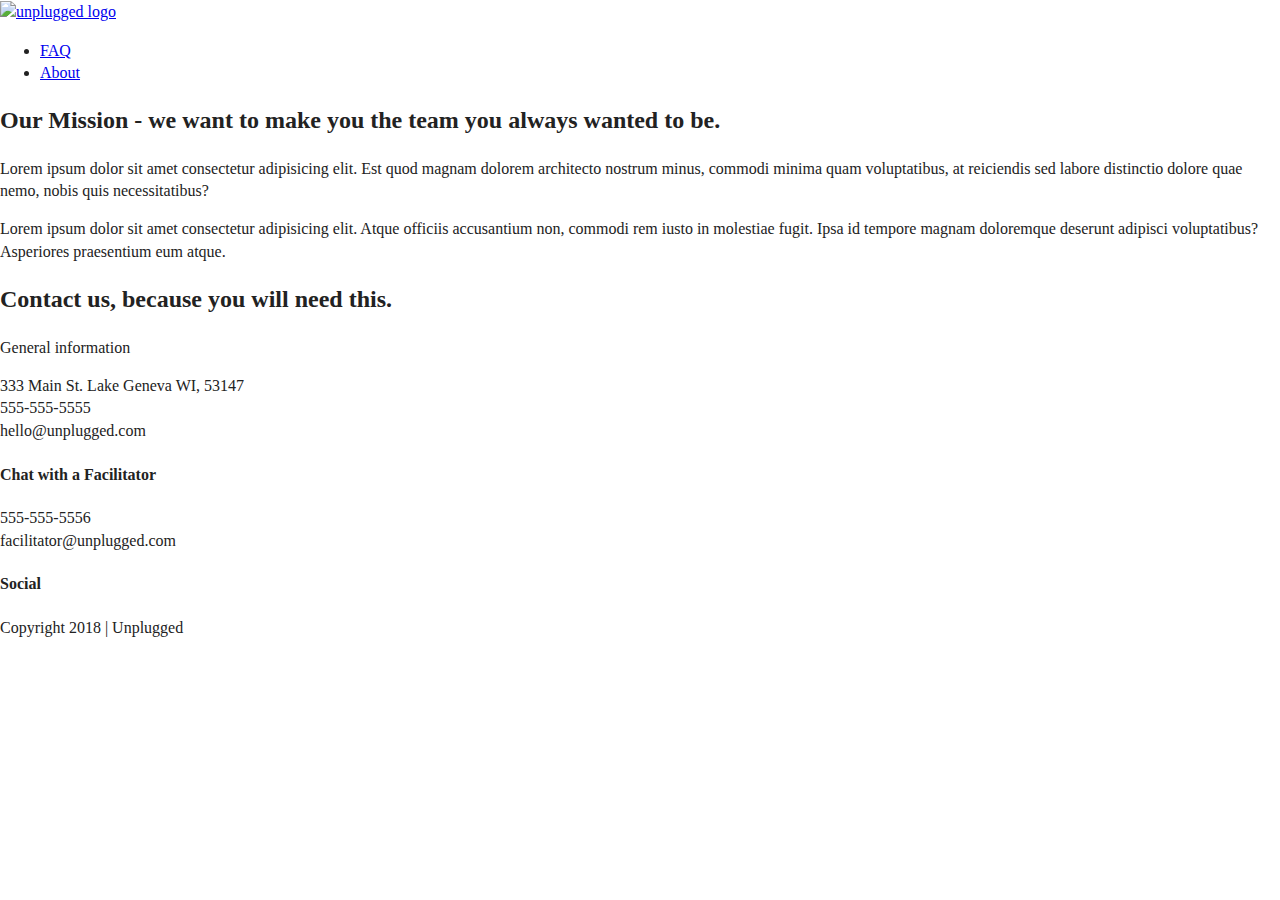
==== about/index.html @ 2ebeed1a "content" ====
<!doctype html>
<html class="no-js" lang="">

<head>
  <meta charset="utf-8">
  <title></title>
  <meta name="description" content="">
  <meta name="viewport" content="width=device-width, initial-scale=1">

  <meta property="og:title" content="">
  <meta property="og:type" content="">
  <meta property="og:url" content="">
  <meta property="og:image" content="">

  <link rel="manifest" href="../site.webmanifest">
  <link rel="apple-touch-icon" href="icon.png">
  <!-- Place favicon.ico in the root directory -->

  <link rel="stylesheet" href="../css/normalize.css">
  <link rel="stylesheet" href="../css/main.css">

  <meta name="theme-color" content="#fafafa">
</head>

<body>
  <script src="../js/vendor/modernizr-3.11.2.min.js"></script>
  <script src="../js/plugins.js"></script>
  <script src="../js/main.js"></script>

  <!-- Google Analytics: change UA-XXXXX-Y to be your site's ID. -->
  <script>
    window.ga = function () { ga.q.push(arguments) }; ga.q = []; ga.l = +new Date;
    ga('create', 'UA-XXXXX-Y', 'auto'); ga('set', 'anonymizeIp', true); ga('set', 'transport', 'beacon'); ga('send', 'pageview')
  </script>
  <script src="../https://www.google-analytics.com/analytics.js" async></script>
</body>

</html>
<!doctype html>
<html class="no-js" lang="">

<head>
  <meta charset="utf-8">
  <title></title>
  <meta name="description" content="">
  <meta name="viewport" content="width=device-width, initial-scale=1">

  <meta property="og:title" content="">
  <meta property="og:type" content="">
  <meta property="og:url" content="">
  <meta property="og:image" content="">

  <link rel="manifest" href="../site.webmanifest">
  <link rel="apple-touch-icon" href="icon.png">
  <!-- Place favicon.ico in the root directory -->

  <link rel="stylesheet" href="../css/normalize.css">
  <link rel="stylesheet" href="../css/main.css">

  <meta name="theme-color" content="#fafafa">
</head>

<body>

  <!-- Add your site or application content here -->
  <header> 
    <div class="content-wrapper">
      <a href="#"><img src="" alt="unplugged logo"></a>
      <div class="header-divider"></div>
      <nav>
           <ul>
               <li><a href="faq/index.html" target="_blank">FAQ</a></li>
               <li><a href="about/index.html" target="_blank">About</a></li>
           </ul>
      </nav>
  </div>
  <header/>
  <main>
    <section class="mission">
      <div class="content-wrapper">
      <h2>Our Mission - we want to make you the team you always wanted to be.</h2>
    
      <div class="mission-content">
      <p> Lorem ipsum dolor sit amet consectetur adipisicing elit. Est quod magnam dolorem architecto nostrum minus, commodi minima quam voluptatibus, at reiciendis sed labore distinctio dolore quae nemo, nobis quis necessitatibus?</p>
        <p>Lorem ipsum dolor sit amet consectetur adipisicing elit. Atque officiis accusantium non, commodi rem iusto in molestiae fugit. Ipsa id tempore magnam doloremque deserunt adipisci voluptatibus? Asperiores praesentium eum atque.</p>
      </p>
      </div>
  </div> <!-- mission content wrapper ends -->
      </section> <!-- contact-info -->
      <section class="map">
        <figure></figure></section>
        <section class= "contact-section">
      <div class="content-wrapper">
                <h2>Contact us, because you will need this. </h2>
                <p>General information</p>
                333 Main St. Lake Geneva WI, 53147<br>
                  555-555-5555<br>
                  hello@unplugged.com</p>
                 </div>
                 <div>
                  <h4>Chat with a Facilitator</h4>
                  <p>
                    555-555-5556<br>
                    facilitator@unplugged.com
                  </p>
                </div>
              </address> <!-- contact-content div ends -->
            </div> <!-- contact content wrapper ends -->
          </section>
        </main> <!-- main wrapper -->
      
                  <div class="social">
                  <h4>Social</h4>
                  <div class="social-icons">
                    <p>
                      <a href="https://www.facebook.com/Skillcrush/" target="_blank"></a>
                    </p>
                    <p>
                      <a href="https://twitter.com/Skillcrush" target="_blank"></a>
                    </p>
                    <p>
                      <a href="https://www.instagram.com/skillcrush/" target="_blank"></a>
                    </p>
                  </div>
                </div>
              </div> <!-- footer content ends -->
            </div>
            <!--footer content-wrapper ends-->
      <div class="copyright"> 
        <div class="copyright">
          <p>Copyright 2018 | Unplugged</p>
        </div>
      </footer>
    
    <script src="../js/vendor/modernizr-3.11.2.min.js"></script>
    <script src="../js/plugins.js"></script>
    <script src="../js/main.js"></script>
  
    <!-- Google Analytics: change UA-XXXXX-Y to be your site's ID. -->
    <script>
      window.ga = function () { ga.q.push(arguments) }; ga.q = []; ga.l = +new Date;
      ga('create', 'UA-XXXXX-Y', 'auto'); ga('set', 'anonymizeIp', true); ga('set', 'transport', 'beacon'); ga('send', 'pageview')
    </script>
    <script src="../https://www.google-analytics.com/analytics.js" async></script>
  </body>
  </html>
---- css/main.css ----
/*! HTML5 Boilerplate v8.0.0 | MIT License | https://html5boilerplate.com/ */

/* main.css 2.1.0 | MIT License | https://github.com/h5bp/main.css#readme */
/*
 * What follows is the result of much research on cross-browser styling.
 * Credit left inline and big thanks to Nicolas Gallagher, Jonathan Neal,
 * Kroc Camen, and the H5BP dev community and team.
 */

/* ==========================================================================
   Base styles: opinionated defaults
   ========================================================================== */

html {
  color: #222;
  font-size: 1em;
  line-height: 1.4;
}

/*
 * Remove text-shadow in selection highlight:
 * https://twitter.com/miketaylr/status/12228805301
 *
 * Vendor-prefixed and regular ::selection selectors cannot be combined:
 * https://stackoverflow.com/a/16982510/7133471
 *
 * Customize the background color to match your design.
 */

::-moz-selection {
  background: #b3d4fc;
  text-shadow: none;
}

::selection {
  background: #b3d4fc;
  text-shadow: none;
}

/*
 * A better looking default horizontal rule
 */

hr {
  display: block;
  height: 1px;
  border: 0;
  border-top: 1px solid #ccc;
  margin: 1em 0;
  padding: 0;
}

/*
 * Remove the gap between audio, canvas, iframes,
 * images, videos and the bottom of their containers:
 * https://github.com/h5bp/html5-boilerplate/issues/440
 */

audio,
canvas,
iframe,
img,
svg,
video {
  vertical-align: middle;
}

/*
 * Remove default fieldset styles.
 */

fieldset {
  border: 0;
  margin: 0;
  padding: 0;
}

/*
 * Allow only vertical resizing of textareas.
 */

textarea {
  resize: vertical;
}

/* ==========================================================================
   Author's custom styles
   ========================================================================== */

/* ==========================================================================
   Helper classes
   ========================================================================== */

/*
 * Hide visually and from screen readers
 */

.hidden,
[hidden] {
  display: none !important;
}

/*
 * Hide only visually, but have it available for screen readers:
 * https://snook.ca/archives/html_and_css/hiding-content-for-accessibility
 *
 * 1. For long content, line feeds are not interpreted as spaces and small width
 *    causes content to wrap 1 word per line:
 *    https://medium.com/@jessebeach/beware-smushed-off-screen-accessible-text-5952a4c2cbfe
 */

.sr-only {
  border: 0;
  clip: rect(0, 0, 0, 0);
  height: 1px;
  margin: -1px;
  overflow: hidden;
  padding: 0;
  position: absolute;
  white-space: nowrap;
  width: 1px;
  /* 1 */
}

/*
 * Extends the .sr-only class to allow the element
 * to be focusable when navigated to via the keyboard:
 * https://www.drupal.org/node/897638
 */

.sr-only.focusable:active,
.sr-only.focusable:focus {
  clip: auto;
  height: auto;
  margin: 0;
  overflow: visible;
  position: static;
  white-space: inherit;
  width: auto;
}

/*
 * Hide visually and from screen readers, but maintain layout
 */

.invisible {
  visibility: hidden;
}

/*
 * Clearfix: contain floats
 *
 * For modern browsers
 * 1. The space content is one way to avoid an Opera bug when the
 *    `contenteditable` attribute is included anywhere else in the document.
 *    Otherwise it causes space to appear at the top and bottom of elements
 *    that receive the `clearfix` class.
 * 2. The use of `table` rather than `block` is only necessary if using
 *    `:before` to contain the top-margins of child elements.
 */

.clearfix::before,
.clearfix::after {
  content: " ";
  display: table;
}

.clearfix::after {
  clear: both;
}

/* ==========================================================================
   EXAMPLE Media Queries for Responsive Design.
   These examples override the primary ('mobile first') styles.
   Modify as content requires.
   ========================================================================== */

@media only screen and (min-width: 35em) {
  /* Style adjustments for viewports that meet the condition */
}

@media print,
  (-webkit-min-device-pixel-ratio: 1.25),
  (min-resolution: 1.25dppx),
  (min-resolution: 120dpi) {
  /* Style adjustments for high resolution devices */
}

/* ==========================================================================
   Print styles.
   Inlined to avoid the additional HTTP request:
   https://www.phpied.com/delay-loading-your-print-css/
   ========================================================================== */

@media print {
  *,
  *::before,
  *::after {
    background: #fff !important;
    color: #000 !important;
    /* Black prints faster */
    box-shadow: none !important;
    text-shadow: none !important;
  }

  a,
  a:visited {
    text-decoration: underline;
  }

  a[href]::after {
    content: " (" attr(href) ")";
  }

  abbr[title]::after {
    content: " (" attr(title) ")";
  }

  /*
   * Don't show links that are fragment identifiers,
   * or use the `javascript:` pseudo protocol
   */
  a[href^="#"]::after,
  a[href^="javascript:"]::after {
    content: "";
  }

  pre {
    white-space: pre-wrap !important;
  }

  pre,
  blockquote {
    border: 1px solid #999;
    page-break-inside: avoid;
  }

  /*
   * Printing Tables:
   * https://web.archive.org/web/20180815150934/http://css-discuss.incutio.com/wiki/Printing_Tables
   */
  thead {
    display: table-header-group;
  }

  tr,
  img {
    page-break-inside: avoid;
  }

  p,
  h2,
  h3 {
    orphans: 3;
    widows: 3;
  }

  h2,
  h3 {
    page-break-after: avoid;
  }
}
---- css/main.css ----
/*! HTML5 Boilerplate v8.0.0 | MIT License | https://html5boilerplate.com/ */

/* main.css 2.1.0 | MIT License | https://github.com/h5bp/main.css#readme */
/*
 * What follows is the result of much research on cross-browser styling.
 * Credit left inline and big thanks to Nicolas Gallagher, Jonathan Neal,
 * Kroc Camen, and the H5BP dev community and team.
 */

/* ==========================================================================
   Base styles: opinionated defaults
   ========================================================================== */

html {
  color: #222;
  font-size: 1em;
  line-height: 1.4;
}

/*
 * Remove text-shadow in selection highlight:
 * https://twitter.com/miketaylr/status/12228805301
 *
 * Vendor-prefixed and regular ::selection selectors cannot be combined:
 * https://stackoverflow.com/a/16982510/7133471
 *
 * Customize the background color to match your design.
 */

::-moz-selection {
  background: #b3d4fc;
  text-shadow: none;
}

::selection {
  background: #b3d4fc;
  text-shadow: none;
}

/*
 * A better looking default horizontal rule
 */

hr {
  display: block;
  height: 1px;
  border: 0;
  border-top: 1px solid #ccc;
  margin: 1em 0;
  padding: 0;
}

/*
 * Remove the gap between audio, canvas, iframes,
 * images, videos and the bottom of their containers:
 * https://github.com/h5bp/html5-boilerplate/issues/440
 */

audio,
canvas,
iframe,
img,
svg,
video {
  vertical-align: middle;
}

/*
 * Remove default fieldset styles.
 */

fieldset {
  border: 0;
  margin: 0;
  padding: 0;
}

/*
 * Allow only vertical resizing of textareas.
 */

textarea {
  resize: vertical;
}

/* ==========================================================================
   Author's custom styles
   ========================================================================== */

/* ==========================================================================
   Helper classes
   ========================================================================== */

/*
 * Hide visually and from screen readers
 */

.hidden,
[hidden] {
  display: none !important;
}

/*
 * Hide only visually, but have it available for screen readers:
 * https://snook.ca/archives/html_and_css/hiding-content-for-accessibility
 *
 * 1. For long content, line feeds are not interpreted as spaces and small width
 *    causes content to wrap 1 word per line:
 *    https://medium.com/@jessebeach/beware-smushed-off-screen-accessible-text-5952a4c2cbfe
 */

.sr-only {
  border: 0;
  clip: rect(0, 0, 0, 0);
  height: 1px;
  margin: -1px;
  overflow: hidden;
  padding: 0;
  position: absolute;
  white-space: nowrap;
  width: 1px;
  /* 1 */
}

/*
 * Extends the .sr-only class to allow the element
 * to be focusable when navigated to via the keyboard:
 * https://www.drupal.org/node/897638
 */

.sr-only.focusable:active,
.sr-only.focusable:focus {
  clip: auto;
  height: auto;
  margin: 0;
  overflow: visible;
  position: static;
  white-space: inherit;
  width: auto;
}

/*
 * Hide visually and from screen readers, but maintain layout
 */

.invisible {
  visibility: hidden;
}

/*
 * Clearfix: contain floats
 *
 * For modern browsers
 * 1. The space content is one way to avoid an Opera bug when the
 *    `contenteditable` attribute is included anywhere else in the document.
 *    Otherwise it causes space to appear at the top and bottom of elements
 *    that receive the `clearfix` class.
 * 2. The use of `table` rather than `block` is only necessary if using
 *    `:before` to contain the top-margins of child elements.
 */

.clearfix::before,
.clearfix::after {
  content: " ";
  display: table;
}

.clearfix::after {
  clear: both;
}

/* ==========================================================================
   EXAMPLE Media Queries for Responsive Design.
   These examples override the primary ('mobile first') styles.
   Modify as content requires.
   ========================================================================== */

@media only screen and (min-width: 35em) {
  /* Style adjustments for viewports that meet the condition */
}

@media print,
  (-webkit-min-device-pixel-ratio: 1.25),
  (min-resolution: 1.25dppx),
  (min-resolution: 120dpi) {
  /* Style adjustments for high resolution devices */
}

/* ==========================================================================
   Print styles.
   Inlined to avoid the additional HTTP request:
   https://www.phpied.com/delay-loading-your-print-css/
   ========================================================================== */

@media print {
  *,
  *::before,
  *::after {
    background: #fff !important;
    color: #000 !important;
    /* Black prints faster */
    box-shadow: none !important;
    text-shadow: none !important;
  }

  a,
  a:visited {
    text-decoration: underline;
  }

  a[href]::after {
    content: " (" attr(href) ")";
  }

  abbr[title]::after {
    content: " (" attr(title) ")";
  }

  /*
   * Don't show links that are fragment identifiers,
   * or use the `javascript:` pseudo protocol
   */
  a[href^="#"]::after,
  a[href^="javascript:"]::after {
    content: "";
  }

  pre {
    white-space: pre-wrap !important;
  }

  pre,
  blockquote {
    border: 1px solid #999;
    page-break-inside: avoid;
  }

  /*
   * Printing Tables:
   * https://web.archive.org/web/20180815150934/http://css-discuss.incutio.com/wiki/Printing_Tables
   */
  thead {
    display: table-header-group;
  }

  tr,
  img {
    page-break-inside: avoid;
  }

  p,
  h2,
  h3 {
    orphans: 3;
    widows: 3;
  }

  h2,
  h3 {
    page-break-after: avoid;
  }
}
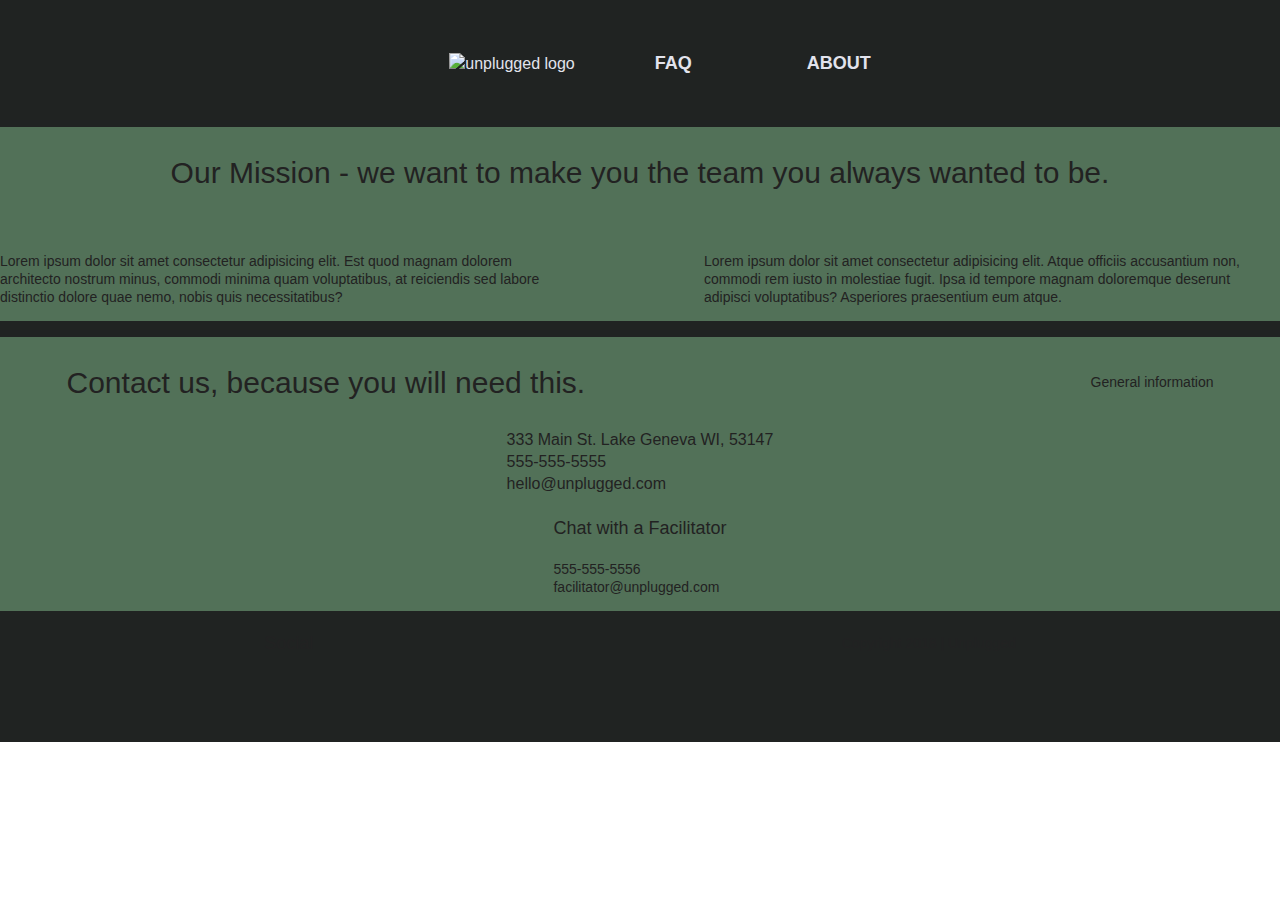
==== commit 3e6c728d: "Photoshop Img" ====
--- a/about/index.html
+++ b/about/index.html
@@ -3,7 +3,7 @@
 
 <head>
   <meta charset="utf-8">
-  <title></title>
+  <title>Unplugged Retreat</title>
   <meta name="description" content="">
   <meta name="viewport" content="width=device-width, initial-scale=1">
 
@@ -65,15 +65,19 @@
   <!-- Add your site or application content here -->
   <header> 
     <div class="content-wrapper">
-      <a href="#"><img src="" alt="unplugged logo"></a>
+     <figure>
+        <a href="../index.html">
+          <img src="../img/unpluggedlogo.png" alt="unplugged logo">
+        </a>
+      </figure>
       <div class="header-divider"></div>
       <nav>
-           <ul>
-               <li><a href="faq/index.html" target="_blank">FAQ</a></li>
-               <li><a href="about/index.html" target="_blank">About</a></li>
-           </ul>
+        <ul>
+          <li><a href="../faq/index.html" target="_blank">FAQ</a></li>
+          <li><a href="..index.html ">About</a></li>
+        </ul>
       </nav>
-  </div>
+    </div>
   <header/>
   <main>
     <section class="mission">
@@ -81,12 +85,13 @@
       <h2>Our Mission - we want to make you the team you always wanted to be.</h2>
     
       <div class="mission-content">
-      <p> Lorem ipsum dolor sit amet consectetur adipisicing elit. Est quod magnam dolorem architecto nostrum minus, commodi minima quam voluptatibus, at reiciendis sed labore distinctio dolore quae nemo, nobis quis necessitatibus?</p>
-        <p>Lorem ipsum dolor sit amet consectetur adipisicing elit. Atque officiis accusantium non, commodi rem iusto in molestiae fugit. Ipsa id tempore magnam doloremque deserunt adipisci voluptatibus? Asperiores praesentium eum atque.</p>
-      </p>
-      </div>
+         <p> Lorem ipsum dolor sit amet consectetur adipisicing elit. Est quod magnam dolorem architecto nostrum minus, commodi minima quam voluptatibus, at reiciendis sed labore distinctio dolore quae nemo, nobis quis necessitatibus?</p>
+         <p>Lorem ipsum dolor sit amet consectetur adipisicing elit. Atque officiis accusantium non, commodi rem iusto in molestiae fugit. Ipsa id tempore magnam doloremque deserunt adipisci voluptatibus? Asperiores praesentium eum atque.</p>
+      
+        </div>
   </div> <!-- mission content wrapper ends -->
-      </section> <!-- contact-info -->
+  </section> <!-- contact-info -->
+
       <section class="map">
         <figure></figure></section>
         <section class= "contact-section">
--- a/css/main.css
+++ b/css/main.css
@@ -86,6 +86,277 @@
 /* ==========================================================================
    Author's custom styles
    ========================================================================== */
+
+   /* General Styles */
+    
+   html {
+     font-size: 16px;
+   }
+    
+   body {
+
+    font-family: 'Open Sans', sans-serif;
+    font-size: 1em;
+   }
+    
+   ul, 
+   ol {
+     list-style-type:none;
+    
+   }
+    
+   a {
+
+    color: #e2e3ed;
+    text-decoration: none;
+    
+   }
+    
+   h2 {
+
+     font-family: 'Poppins' , sans-serif;
+     font-weight: 500;
+     font-size: 1.875em;
+   }
+    
+   h3, 
+   h4 {
+    font-weight: 500;
+    font-family: 'Poppins' , sans-serif;
+    font-size: 1.125em;
+    margin: 20px 0;
+
+   }
+    
+   p {
+    font-size: 0.875em;
+    line-height: 1.285;
+  }
+    
+  address {
+   font-style: normal;
+  }
+   
+  .content-wrapper {
+    width: 90%;
+    margin: 50px 0;
+  }
+  
+   /*------------------Base Header -Footer Styles------------------*/
+header,
+footer {
+  display: flex;
+  justify-content: center;
+  align-items: center;
+  flex-flow: row wrap;
+  background-color: #202322;
+}
+header{
+  padding: 15px 0;
+}
+
+header .content-wrapper {
+  display: flex;
+  justify-content: center;
+  align-items: center;
+  flex-flow: row wrap;
+  margin: 0;
+}
+
+ .header-divider {
+   background: #3a3a3a;
+   width:100%;
+   height:1px ;
+   margin: 10px 0 20px 0;
+
+}
+header nav {
+  display: flex;
+  justify-content: space-around;
+  align-items: center;
+  flex-flow: row wrap;
+  width:60%;
+  font-size: 1.125em;
+  font-weight: 700;
+  text-transform: uppercase;
+}
+
+header nav ul {
+  display: flex;
+  justify-content: space-around;
+  width: 100%;
+}
+
+footer {
+  flex-direction: column;
+}
+
+footer p {
+  margin: 0;
+}
+
+footer .content-wrapper {
+  width: 55%;
+  margin: 50px 0;
+}
+
+footer .contact {
+  margin-bottom: 50px;
+}
+
+footer .social-icons {
+  display: flex;
+  justify-content: space-around;
+  align-items: center;
+}
+
+footer .social-icons p {
+  display: flex;
+  justify-content: center;
+  align-items: center;
+}
+* -------------------- Mobile Styles Homepage -------------------- */
+
+/* Hero Area */
+
+.hero-area {
+  display: flex;
+  justify-content:center;
+  flex-flow:row wrap;
+}
+
+/* Aside */
+
+aside {
+  display: flex;
+  justify-content: center;
+  align-items: center;
+  flex-flow: row wrap;
+  background-color:#527158; 
+}
+aside .form {
+  margin-top: 30px;
+}
+ 
+input[type=text] {
+  box-sizing: border-box;
+  width: 100%;
+  color: #2a423a;
+  font-style: italic;
+  padding: 1em;
+}
+ 
+input[type=button] {
+  width: 100%;
+  padding: 20px 0;
+  margin-top: 20px;
+  background-color: #2a423a;
+  font-family: 'Poppins', Helvetica, Arial, sans-serif;
+  font-weight: 500;
+  font-size: 1.125em;
+  color: #e2e3ed;
+  border: none;
+  text-align: center;
+  text-transform: uppercase;
+}
+/* Features */
+
+.features {
+  display: flex;
+  justify-content: center;
+  flex-flow: row wrap;
+}
+
+.features h2 {
+  margin-bottom: 60px;
+}
+
+.features article {
+  width: 63%;
+  margin: 30px 0;
+}
+.features .features-items {
+  display: flex;
+  justify-content: center;
+  align-items: center;
+  flex-flow: row wrap;
+}
+.features p {
+  margin: 0;
+  text-align: center;
+}
+/* Reviews */
+
+.reviews {
+  display: flex;
+  justify-content: center;
+  flex-flow: row wrap;
+  background-color: #2a423a;
+}
+.reviews h2 {
+  margin-bottom: 40px;
+  line-height: 1;
+}
+
+.reviews h3 {
+  width: 55%;
+  margin: 20px 0;
+}
+
+/* ==========================================================================
+   About Page
+   ========================================================================== */
+
+.mission {
+  display: flex;
+  justify-content: center;
+  align-items: center;
+  flex-flow: row wrap;
+  background-color: #527158;
+}
+
+.contact-section {
+  display: flex;
+  justify-content: center;
+  align-items: center;
+  flex-flow: row wrap;
+  background-color: #527158;
+}
+contact-content p {
+  margin: 0;
+}
+
+/* ==========================================================================
+   FAQ Page
+   ========================================================================== */
+
+.faq {
+  display: flex;
+  justify-content: center;
+  align-items: center;
+  flex-flow: row wrap;
+  background-color: #527158;
+}
+
+.faq .content-wrapper {
+  margin: 50px 0 0 0;
+  display: flex;
+  justify-content: center;
+  align-items: center;
+  flex-flow: row wrap;
+}
+
+.faq h2 {
+  margin-bottom: 40px;
+  line-height: 1;
+}
+
+.faq-content {
+  margin-bottom: 50px;
+}
+.faq-content h4{
+  line-height: 1.333;
+}
 
 /* ==========================================================================
    Helper classes
@@ -169,21 +440,162 @@
   clear: both;
 }
 
+
 /* ==========================================================================
    EXAMPLE Media Queries for Responsive Design.
    These examples override the primary ('mobile first') styles.
    Modify as content requires.
    ========================================================================== */
 
-@media only screen and (min-width: 35em) {
-  /* Style adjustments for viewports that meet the condition */
-}
+@media only screen and (min-width: 768px ){
+  /* Tablet styles here */
+  .content-wrapper {
+    max-width: 640 px;
+    margin:100px 0;
+  }
+  /* Header */
+   
+    /* Header */
+ 
+    header {
+      justify-content: space-around;
+      padding: 33px 0;
+ 
+    }
+ 
+    header .content-wrapper {
+        width:100%;
+    }
+ 
+    header nav {
+        width: 20%;
+    }
+ 
+    header nav ul {
+      justify-content: space-between;
+ 
+    }
+ 
+    .header-divider {
+        display: none;
+    }
+ 
+    /* Hero Area */
+ 
+     /* Aside */
+     aside .content-wrapper {
+      margin: 50px 0;
+      display: flex;
+      justify-content: space-between;
+      flex-flow: row wrap;
+    }
+  
+    aside .content-wrapper .form-description,
+    aside .content-wrapper .form {
+      width: 40%;
+      margin: 0;
+    }
+  
+    /* Features */
+    .features article {
+      display: flex;
+      justify-content: center;
+      align-items: center;
+      flex-flow: column wrap;
+      flex-basis: 50%;
+    }
+    
+    .features .features-item-description {
+      width: 50%;
+    }
+  
+    /* Reviews */
+    .reviews article {
+      display: flex;
+      justify-content: space-between;
+    }
+  
+    .reviews article div {
+      width: 49%;
+    }
+  
+    /* Footer */
+    footer .content-wrapper {
+      width: 65%;
+      margin: 100px 0;
+    }
+  
+    .footer-content {
+      display: flex;
+      justify-content: space-between;
+      align-items: center;
+    }
+  
+    footer .contact {
+      margin-bottom: 0;
+    }
+
+    footer .copyright {
+      width: 100%;
+    }
+
+    /* =====================================================================
+     About Page
+     =======================================================================*/
+  
+    .mission-content {
+      display: flex;
+      justify-content: space-between;
+      align-items: center;
+      padding-top: 20px;
+    }
+
+    .mission-content p {
+      width: 45% ;
+    }
+  
+    .contact-section .content-wrapper h2 {
+      width: 80%;
+    }
+  
+    .contact-content {
+      display: flex;
+      justify-content: space-between;
+      align-items: flex-start;
+    }
+  
+    /* ==========================================================================
+     FAQ Page
+     ========================================================================== */
+  
+    .faq .content-wrapper {
+      justify-content: space-between;
+    }
+  
+    .faq-content {
+      flex-basis: 45%;
+    }
+  
+    .faq h2 {
+      width: 100%;
+    }
+
+  .faq h4,
+  .faq p {
+      font-size: .875em;
+      line-height: 1.125;
+  }
+}
+  
 
 @media print,
-  (-webkit-min-device-pixel-ratio: 1.25),
-  (min-resolution: 1.25dppx),
-  (min-resolution: 120dpi) {
+(-webkit-min-device-pixel-ratio: 1.25),
+(min-resolution: 1.25dppx),
+(min-resolution: 120dpi) {
   /* Style adjustments for high resolution devices */
+}
+
+/* 
 }
 
 /* ==========================================================================
@@ -259,5 +671,4 @@
   h3 {
     page-break-after: avoid;
   }
-}
-
+
--- a/css/main.css
+++ b/css/main.css
@@ -86,6 +86,277 @@
 /* ==========================================================================
    Author's custom styles
    ========================================================================== */
+
+   /* General Styles */
+    
+   html {
+     font-size: 16px;
+   }
+    
+   body {
+
+    font-family: 'Open Sans', sans-serif;
+    font-size: 1em;
+   }
+    
+   ul, 
+   ol {
+     list-style-type:none;
+    
+   }
+    
+   a {
+
+    color: #e2e3ed;
+    text-decoration: none;
+    
+   }
+    
+   h2 {
+
+     font-family: 'Poppins' , sans-serif;
+     font-weight: 500;
+     font-size: 1.875em;
+   }
+    
+   h3, 
+   h4 {
+    font-weight: 500;
+    font-family: 'Poppins' , sans-serif;
+    font-size: 1.125em;
+    margin: 20px 0;
+
+   }
+    
+   p {
+    font-size: 0.875em;
+    line-height: 1.285;
+  }
+    
+  address {
+   font-style: normal;
+  }
+   
+  .content-wrapper {
+    width: 90%;
+    margin: 50px 0;
+  }
+  
+   /*------------------Base Header -Footer Styles------------------*/
+header,
+footer {
+  display: flex;
+  justify-content: center;
+  align-items: center;
+  flex-flow: row wrap;
+  background-color: #202322;
+}
+header{
+  padding: 15px 0;
+}
+
+header .content-wrapper {
+  display: flex;
+  justify-content: center;
+  align-items: center;
+  flex-flow: row wrap;
+  margin: 0;
+}
+
+ .header-divider {
+   background: #3a3a3a;
+   width:100%;
+   height:1px ;
+   margin: 10px 0 20px 0;
+
+}
+header nav {
+  display: flex;
+  justify-content: space-around;
+  align-items: center;
+  flex-flow: row wrap;
+  width:60%;
+  font-size: 1.125em;
+  font-weight: 700;
+  text-transform: uppercase;
+}
+
+header nav ul {
+  display: flex;
+  justify-content: space-around;
+  width: 100%;
+}
+
+footer {
+  flex-direction: column;
+}
+
+footer p {
+  margin: 0;
+}
+
+footer .content-wrapper {
+  width: 55%;
+  margin: 50px 0;
+}
+
+footer .contact {
+  margin-bottom: 50px;
+}
+
+footer .social-icons {
+  display: flex;
+  justify-content: space-around;
+  align-items: center;
+}
+
+footer .social-icons p {
+  display: flex;
+  justify-content: center;
+  align-items: center;
+}
+* -------------------- Mobile Styles Homepage -------------------- */
+
+/* Hero Area */
+
+.hero-area {
+  display: flex;
+  justify-content:center;
+  flex-flow:row wrap;
+}
+
+/* Aside */
+
+aside {
+  display: flex;
+  justify-content: center;
+  align-items: center;
+  flex-flow: row wrap;
+  background-color:#527158; 
+}
+aside .form {
+  margin-top: 30px;
+}
+ 
+input[type=text] {
+  box-sizing: border-box;
+  width: 100%;
+  color: #2a423a;
+  font-style: italic;
+  padding: 1em;
+}
+ 
+input[type=button] {
+  width: 100%;
+  padding: 20px 0;
+  margin-top: 20px;
+  background-color: #2a423a;
+  font-family: 'Poppins', Helvetica, Arial, sans-serif;
+  font-weight: 500;
+  font-size: 1.125em;
+  color: #e2e3ed;
+  border: none;
+  text-align: center;
+  text-transform: uppercase;
+}
+/* Features */
+
+.features {
+  display: flex;
+  justify-content: center;
+  flex-flow: row wrap;
+}
+
+.features h2 {
+  margin-bottom: 60px;
+}
+
+.features article {
+  width: 63%;
+  margin: 30px 0;
+}
+.features .features-items {
+  display: flex;
+  justify-content: center;
+  align-items: center;
+  flex-flow: row wrap;
+}
+.features p {
+  margin: 0;
+  text-align: center;
+}
+/* Reviews */
+
+.reviews {
+  display: flex;
+  justify-content: center;
+  flex-flow: row wrap;
+  background-color: #2a423a;
+}
+.reviews h2 {
+  margin-bottom: 40px;
+  line-height: 1;
+}
+
+.reviews h3 {
+  width: 55%;
+  margin: 20px 0;
+}
+
+/* ==========================================================================
+   About Page
+   ========================================================================== */
+
+.mission {
+  display: flex;
+  justify-content: center;
+  align-items: center;
+  flex-flow: row wrap;
+  background-color: #527158;
+}
+
+.contact-section {
+  display: flex;
+  justify-content: center;
+  align-items: center;
+  flex-flow: row wrap;
+  background-color: #527158;
+}
+contact-content p {
+  margin: 0;
+}
+
+/* ==========================================================================
+   FAQ Page
+   ========================================================================== */
+
+.faq {
+  display: flex;
+  justify-content: center;
+  align-items: center;
+  flex-flow: row wrap;
+  background-color: #527158;
+}
+
+.faq .content-wrapper {
+  margin: 50px 0 0 0;
+  display: flex;
+  justify-content: center;
+  align-items: center;
+  flex-flow: row wrap;
+}
+
+.faq h2 {
+  margin-bottom: 40px;
+  line-height: 1;
+}
+
+.faq-content {
+  margin-bottom: 50px;
+}
+.faq-content h4{
+  line-height: 1.333;
+}
 
 /* ==========================================================================
    Helper classes
@@ -169,21 +440,162 @@
   clear: both;
 }
 
+
 /* ==========================================================================
    EXAMPLE Media Queries for Responsive Design.
    These examples override the primary ('mobile first') styles.
    Modify as content requires.
    ========================================================================== */
 
-@media only screen and (min-width: 35em) {
-  /* Style adjustments for viewports that meet the condition */
-}
+@media only screen and (min-width: 768px ){
+  /* Tablet styles here */
+  .content-wrapper {
+    max-width: 640 px;
+    margin:100px 0;
+  }
+  /* Header */
+   
+    /* Header */
+ 
+    header {
+      justify-content: space-around;
+      padding: 33px 0;
+ 
+    }
+ 
+    header .content-wrapper {
+        width:100%;
+    }
+ 
+    header nav {
+        width: 20%;
+    }
+ 
+    header nav ul {
+      justify-content: space-between;
+ 
+    }
+ 
+    .header-divider {
+        display: none;
+    }
+ 
+    /* Hero Area */
+ 
+     /* Aside */
+     aside .content-wrapper {
+      margin: 50px 0;
+      display: flex;
+      justify-content: space-between;
+      flex-flow: row wrap;
+    }
+  
+    aside .content-wrapper .form-description,
+    aside .content-wrapper .form {
+      width: 40%;
+      margin: 0;
+    }
+  
+    /* Features */
+    .features article {
+      display: flex;
+      justify-content: center;
+      align-items: center;
+      flex-flow: column wrap;
+      flex-basis: 50%;
+    }
+    
+    .features .features-item-description {
+      width: 50%;
+    }
+  
+    /* Reviews */
+    .reviews article {
+      display: flex;
+      justify-content: space-between;
+    }
+  
+    .reviews article div {
+      width: 49%;
+    }
+  
+    /* Footer */
+    footer .content-wrapper {
+      width: 65%;
+      margin: 100px 0;
+    }
+  
+    .footer-content {
+      display: flex;
+      justify-content: space-between;
+      align-items: center;
+    }
+  
+    footer .contact {
+      margin-bottom: 0;
+    }
+
+    footer .copyright {
+      width: 100%;
+    }
+
+    /* =====================================================================
+     About Page
+     =======================================================================*/
+  
+    .mission-content {
+      display: flex;
+      justify-content: space-between;
+      align-items: center;
+      padding-top: 20px;
+    }
+
+    .mission-content p {
+      width: 45% ;
+    }
+  
+    .contact-section .content-wrapper h2 {
+      width: 80%;
+    }
+  
+    .contact-content {
+      display: flex;
+      justify-content: space-between;
+      align-items: flex-start;
+    }
+  
+    /* ==========================================================================
+     FAQ Page
+     ========================================================================== */
+  
+    .faq .content-wrapper {
+      justify-content: space-between;
+    }
+  
+    .faq-content {
+      flex-basis: 45%;
+    }
+  
+    .faq h2 {
+      width: 100%;
+    }
+
+  .faq h4,
+  .faq p {
+      font-size: .875em;
+      line-height: 1.125;
+  }
+}
+  
 
 @media print,
-  (-webkit-min-device-pixel-ratio: 1.25),
-  (min-resolution: 1.25dppx),
-  (min-resolution: 120dpi) {
+(-webkit-min-device-pixel-ratio: 1.25),
+(min-resolution: 1.25dppx),
+(min-resolution: 120dpi) {
   /* Style adjustments for high resolution devices */
+}
+
+/* 
 }
 
 /* ==========================================================================
@@ -259,5 +671,4 @@
   h3 {
     page-break-after: avoid;
   }
-}
-
+
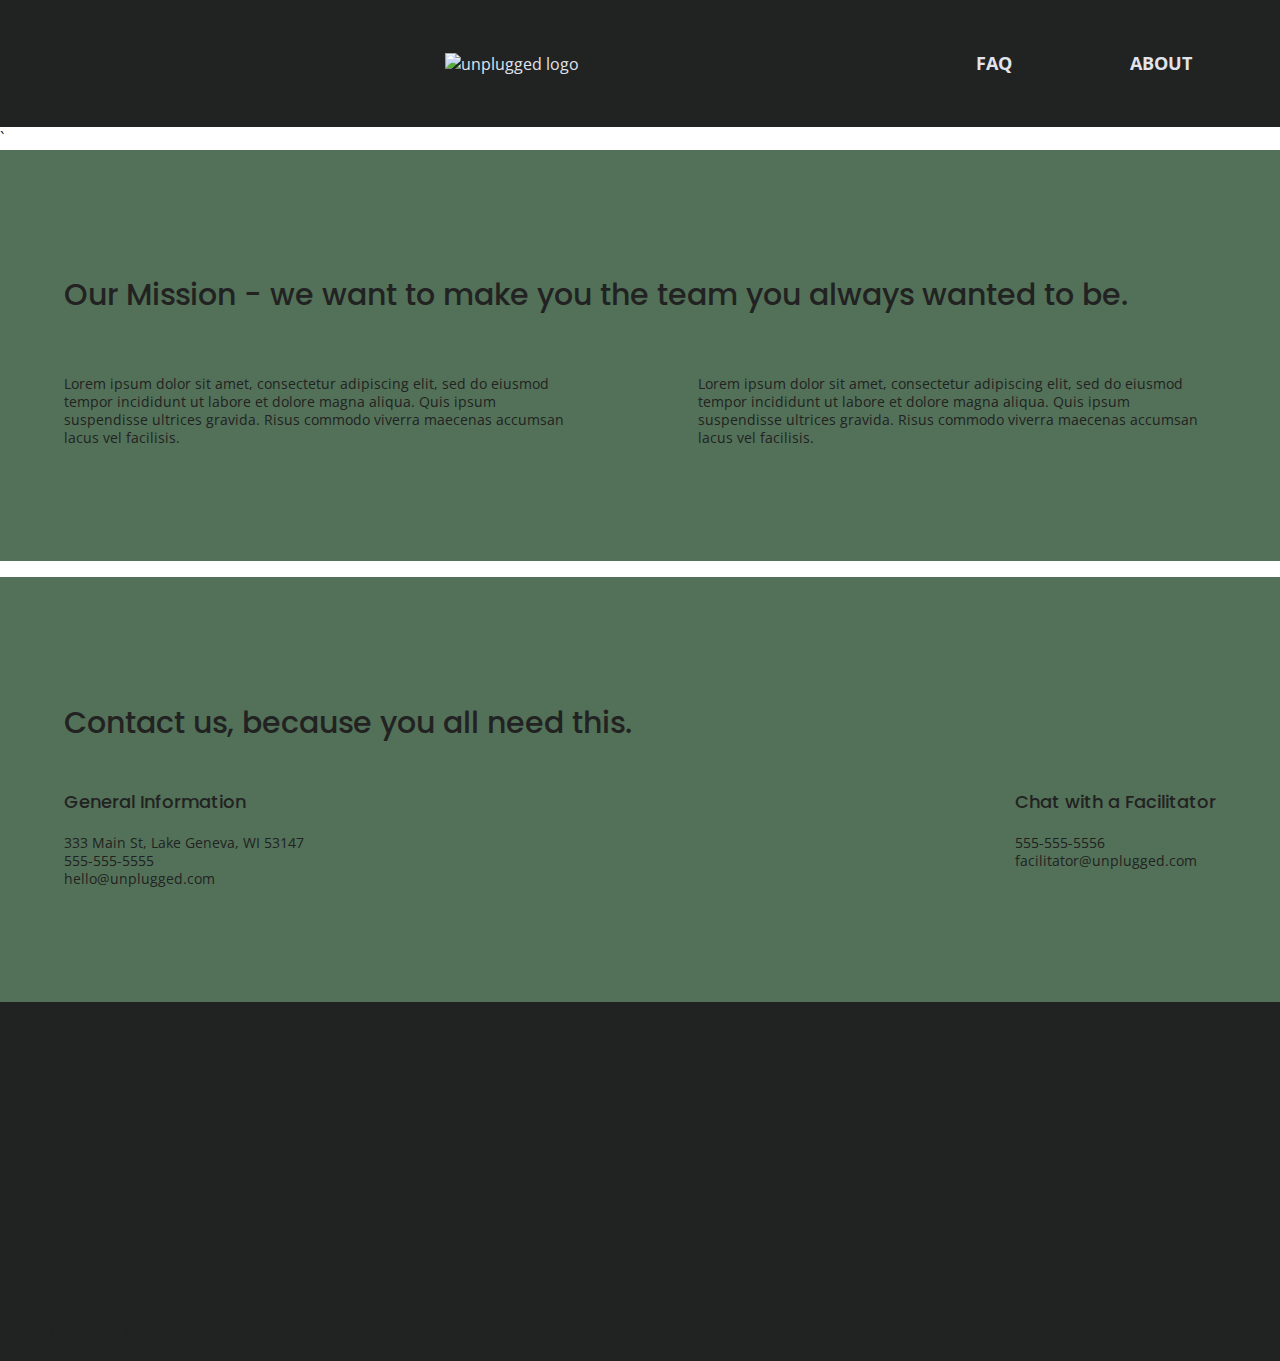
==== commit 05872ab8: "Changes html/css" ====
--- a/about/index.html
+++ b/about/index.html
@@ -15,57 +15,20 @@
   <link rel="manifest" href="../site.webmanifest">
   <link rel="apple-touch-icon" href="icon.png">
   <!-- Place favicon.ico in the root directory -->
-
+  <link href="https://fonts.googleapis.com/css?family=Open+Sans:400,700|Poppins:500,700" rel="stylesheet">
   <link rel="stylesheet" href="../css/normalize.css">
   <link rel="stylesheet" href="../css/main.css">
-
-  <meta name="theme-color" content="#fafafa">
 </head>
 
 <body>
-  <script src="../js/vendor/modernizr-3.11.2.min.js"></script>
-  <script src="../js/plugins.js"></script>
-  <script src="../js/main.js"></script>
-
-  <!-- Google Analytics: change UA-XXXXX-Y to be your site's ID. -->
-  <script>
-    window.ga = function () { ga.q.push(arguments) }; ga.q = []; ga.l = +new Date;
-    ga('create', 'UA-XXXXX-Y', 'auto'); ga('set', 'anonymizeIp', true); ga('set', 'transport', 'beacon'); ga('send', 'pageview')
-  </script>
-  <script src="../https://www.google-analytics.com/analytics.js" async></script>
-</body>
-
-</html>
-<!doctype html>
-<html class="no-js" lang="">
-
-<head>
-  <meta charset="utf-8">
-  <title></title>
-  <meta name="description" content="">
-  <meta name="viewport" content="width=device-width, initial-scale=1">
-
-  <meta property="og:title" content="">
-  <meta property="og:type" content="">
-  <meta property="og:url" content="">
-  <meta property="og:image" content="">
-
-  <link rel="manifest" href="../site.webmanifest">
-  <link rel="apple-touch-icon" href="icon.png">
-  <!-- Place favicon.ico in the root directory -->
-
-  <link rel="stylesheet" href="../css/normalize.css">
-  <link rel="stylesheet" href="../css/main.css">
-
-  <meta name="theme-color" content="#fafafa">
-</head>
-
-<body>
+  <!--[if lte IE 9]>
+    <p class="browserupgrade">You are using an <strong>outdated</strong> browser. Please <a href="https://browsehappy.com/">upgrade your browser</a> to improve your experience and security.</p>
+  <![endif]-->
 
   <!-- Add your site or application content here -->
-  <header> 
+  <header>
     <div class="content-wrapper">
-     <figure>
+      <figure>
         <a href="../index.html">
           <img src="../img/unpluggedlogo.png" alt="unplugged logo">
         </a>
@@ -74,79 +37,117 @@
       <nav>
         <ul>
           <li><a href="../faq/index.html" target="_blank">FAQ</a></li>
-          <li><a href="..index.html ">About</a></li>
+          <li><a href="index.html">About</a></li>
         </ul>
       </nav>
     </div>
-  <header/>
-  <main>
+  </header>
+`
+  
+<main>
+
     <section class="mission">
       <div class="content-wrapper">
-      <h2>Our Mission - we want to make you the team you always wanted to be.</h2>
-    
-      <div class="mission-content">
-         <p> Lorem ipsum dolor sit amet consectetur adipisicing elit. Est quod magnam dolorem architecto nostrum minus, commodi minima quam voluptatibus, at reiciendis sed labore distinctio dolore quae nemo, nobis quis necessitatibus?</p>
-         <p>Lorem ipsum dolor sit amet consectetur adipisicing elit. Atque officiis accusantium non, commodi rem iusto in molestiae fugit. Ipsa id tempore magnam doloremque deserunt adipisci voluptatibus? Asperiores praesentium eum atque.</p>
-      
+        <h2>Our Mission - we want to make you the team you always wanted to be.</h2>
+        <div class="mission-content">
+          <p>
+            Lorem ipsum dolor sit amet, consectetur adipiscing elit, sed do eiusmod tempor incididunt ut labore et
+            dolore magna aliqua. Quis ipsum suspendisse ultrices gravida. Risus commodo viverra maecenas accumsan lacus
+            vel facilisis.
+          </p>
+          <p>
+            Lorem ipsum dolor sit amet, consectetur adipiscing elit, sed do eiusmod tempor incididunt ut labore et
+            dolore magna aliqua. Quis ipsum suspendisse ultrices gravida. Risus commodo viverra maecenas accumsan lacus
+            vel facilisis.
+          </p>
         </div>
-  </div> <!-- mission content wrapper ends -->
-  </section> <!-- contact-info -->
+      </div> <!-- mission content wrapper ends -->
+    </section> <!-- contact-info -->
 
-      <section class="map">
-        <figure></figure></section>
-        <section class= "contact-section">
+    <section class="map">
+      <figure>
+      </figure>
+    </section>
+    <section class="contact-section">
       <div class="content-wrapper">
-                <h2>Contact us, because you will need this. </h2>
-                <p>General information</p>
-                333 Main St. Lake Geneva WI, 53147<br>
-                  555-555-5555<br>
-                  hello@unplugged.com</p>
-                 </div>
-                 <div>
-                  <h4>Chat with a Facilitator</h4>
-                  <p>
-                    555-555-5556<br>
-                    facilitator@unplugged.com
-                  </p>
-                </div>
-              </address> <!-- contact-content div ends -->
-            </div> <!-- contact content wrapper ends -->
-          </section>
-        </main> <!-- main wrapper -->
-      
-                  <div class="social">
-                  <h4>Social</h4>
-                  <div class="social-icons">
-                    <p>
-                      <a href="https://www.facebook.com/Skillcrush/" target="_blank"></a>
-                    </p>
-                    <p>
-                      <a href="https://twitter.com/Skillcrush" target="_blank"></a>
-                    </p>
-                    <p>
-                      <a href="https://www.instagram.com/skillcrush/" target="_blank"></a>
-                    </p>
-                  </div>
-                </div>
-              </div> <!-- footer content ends -->
-            </div>
-            <!--footer content-wrapper ends-->
-      <div class="copyright"> 
-        <div class="copyright">
-          <p>Copyright 2018 | Unplugged</p>
+        <h2>Contact us, because you all need this.</h2>
+        <address class="contact-content">
+          <div>
+            <h4>General Information</h4>
+            <p>
+              333 Main St, Lake Geneva, WI 53147<br>
+              555-555-5555<br>
+              hello@unplugged.com
+            </p>
+          </div>
+          <div>
+            <h4>Chat with a Facilitator</h4>
+            <p>
+              555-555-5556<br>
+              facilitator@unplugged.com
+            </p>
+          </div>
+        </address> <!-- contact-content div ends -->
+      </div> <!-- contact content wrapper ends -->
+    </section>
+  </main> <!-- main wrapper -->
+
+  <footer>
+    <div class="content-wrapper">
+      <div class="footer-content">
+        <div class="contact">
+          <h4>Contact</h4>
+          <address>
+            <p>
+              555-555-5555<br>
+              hello@unplugged.com
+            </p>
+          </address>
         </div>
-      </footer>
-    
-    <script src="../js/vendor/modernizr-3.11.2.min.js"></script>
-    <script src="../js/plugins.js"></script>
-    <script src="../js/main.js"></script>
-  
-    <!-- Google Analytics: change UA-XXXXX-Y to be your site's ID. -->
-    <script>
-      window.ga = function () { ga.q.push(arguments) }; ga.q = []; ga.l = +new Date;
-      ga('create', 'UA-XXXXX-Y', 'auto'); ga('set', 'anonymizeIp', true); ga('set', 'transport', 'beacon'); ga('send', 'pageview')
-    </script>
-    <script src="../https://www.google-analytics.com/analytics.js" async></script>
-  </body>
-  </html>
-  
+        <div class="social">
+          <h4>Social</h4>
+          <div class="social-icons">
+            <p>
+              <a href="https://www.facebook.com/Skillcrush/" target="_blank"></a>
+            </p>
+            <p>
+              <a href="https://twitter.com/Skillcrush" target="_blank"></a>
+            </p>
+            <p>
+              <a href="https://www.instagram.com/skillcrush/" target="_blank"></a>
+            </p>
+          </div>
+        </div>
+      </div> <!-- footer content ends -->
+    </div>
+    <!--footer content-wrapper ends-->
+    <div class="copyright">
+      <p>Copyright 2018 | Unplugged</p>
+    </div>
+  </footer>
+
+  <script src="../js/vendor/modernizr-3.6.0.min.js"></script>
+  <script src="https://code.jquery.com/jquery-3.3.1.min.js" integrity="sha256-FgpCb/KJQlLNfOu91ta32o/NMZxltwRo8QtmkMRdAu8="
+    crossorigin="anonymous"></script>
+  <script>
+    window.jQuery || document.write('<script src="../js/vendor/jquery-3.3.1.min.js"><\/script>')
+
+  </script>
+  <script src="../js/plugins.js"></script>
+  <script src="../js/main.js"></script>
+
+  <!-- Google Analytics: change UA-XXXXX-Y to be your site's ID. -->
+  <script>
+    window.ga = function () {
+      ga.q.push(arguments)
+    };
+    ga.q = [];
+    ga.l = +new Date;
+    ga('create', 'UA-XXXXX-Y', 'auto');
+    ga('send', 'pageview')
+
+  </script>
+  <script src="https://www.google-analytics.com/analytics.js" async defer></script>
+</body>
+
+</html>
--- a/css/main.css
+++ b/css/main.css
@@ -162,6 +162,13 @@
   flex-flow: row wrap;
   margin: 0;
 }
+header figure {
+  width: 60%;
+  display: flex;
+  justify-content: center;
+  align-items: center;
+  flex-flow: row wrap;
+}
 
  .header-divider {
    background: #3a3a3a;
@@ -214,6 +221,9 @@
   display: flex;
   justify-content: center;
   align-items: center;
+}
+footer .copyright {
+  margin: 20px 0;
 }
 * -------------------- Mobile Styles Homepage -------------------- */
 
@@ -261,7 +271,11 @@
 }
 /* Features */
 
+
 .features {
+  background: url('../img/unplugged-retreat-features.jpg');
+  background-size: cover;
+  background-position: center;
   display: flex;
   justify-content: center;
   flex-flow: row wrap;
@@ -672,3 +686,4 @@
     page-break-after: avoid;
   }
 
+}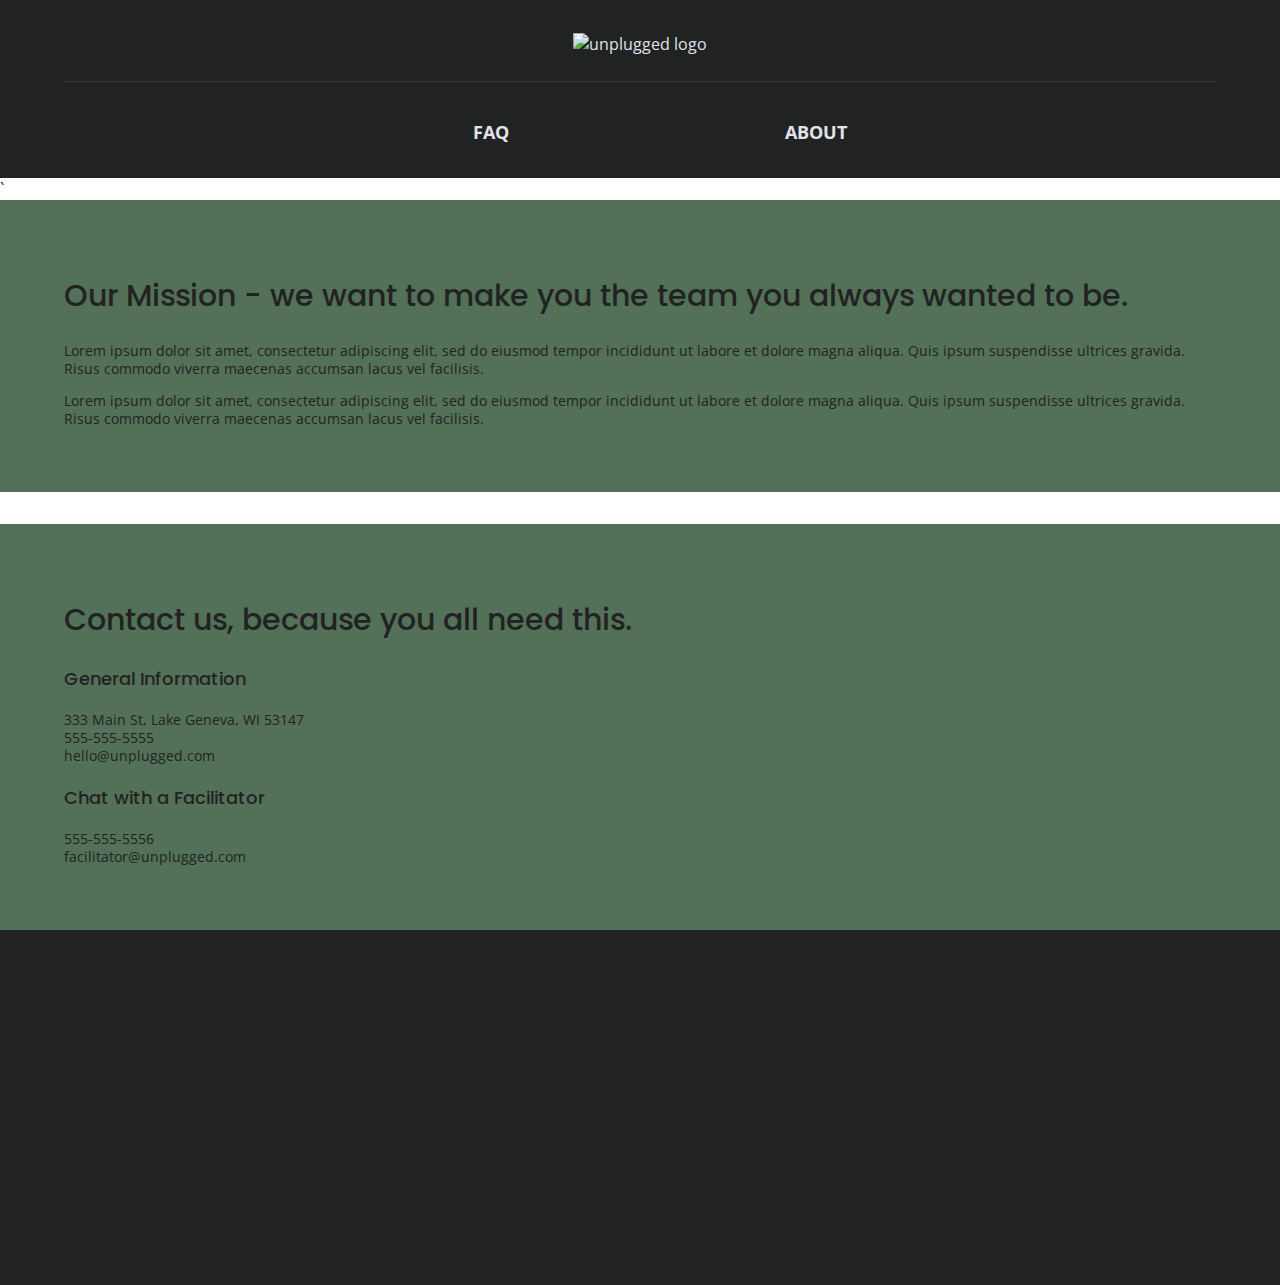
==== commit 95904428: "Map" ====
--- a/about/index.html
+++ b/about/index.html
@@ -43,7 +43,7 @@
     </div>
   </header>
 `
-  
+
 <main>
 
     <section class="mission">
@@ -66,6 +66,7 @@
 
     <section class="map">
       <figure>
+        <iframe src ="https://www.google.com/maps/embed?pb=!1m18!1m12!1m3!1d234021.91647960935!2d58.28442957868235!3d23.583076631043497!2m3!1f0!2f0!3f0!3m2!1i1024!2i768!4f13.1!3m3!1m2!1s0x3e91f8b69d8b1475%3A0x386888c47a5d0099!2sRoyal%20Opera%20House%20Muscat!5e0!3m2!1sen!2som!4v1642397507877!5m2!1sen!2som" width="600" height="450" style="border:0;" allowfullscreen="" loading="lazy"></iframe>"
       </figure>
     </section>
     <section class="contact-section">
--- a/css/main.css
+++ b/css/main.css
@@ -339,6 +339,20 @@
 contact-content p {
   margin: 0;
 }
+.map figure {
+  width: 100%;
+  height: 0; 
+  padding-bottom: 85%q; 
+  overflow: hidden;
+  position: relative;
+}
+
+.map iframe {
+  width: 100%;
+  height: 100%;
+  position: absolute; 
+  top: 0; 
+  left: 0; 
 
 /* ==========================================================================
    FAQ Page
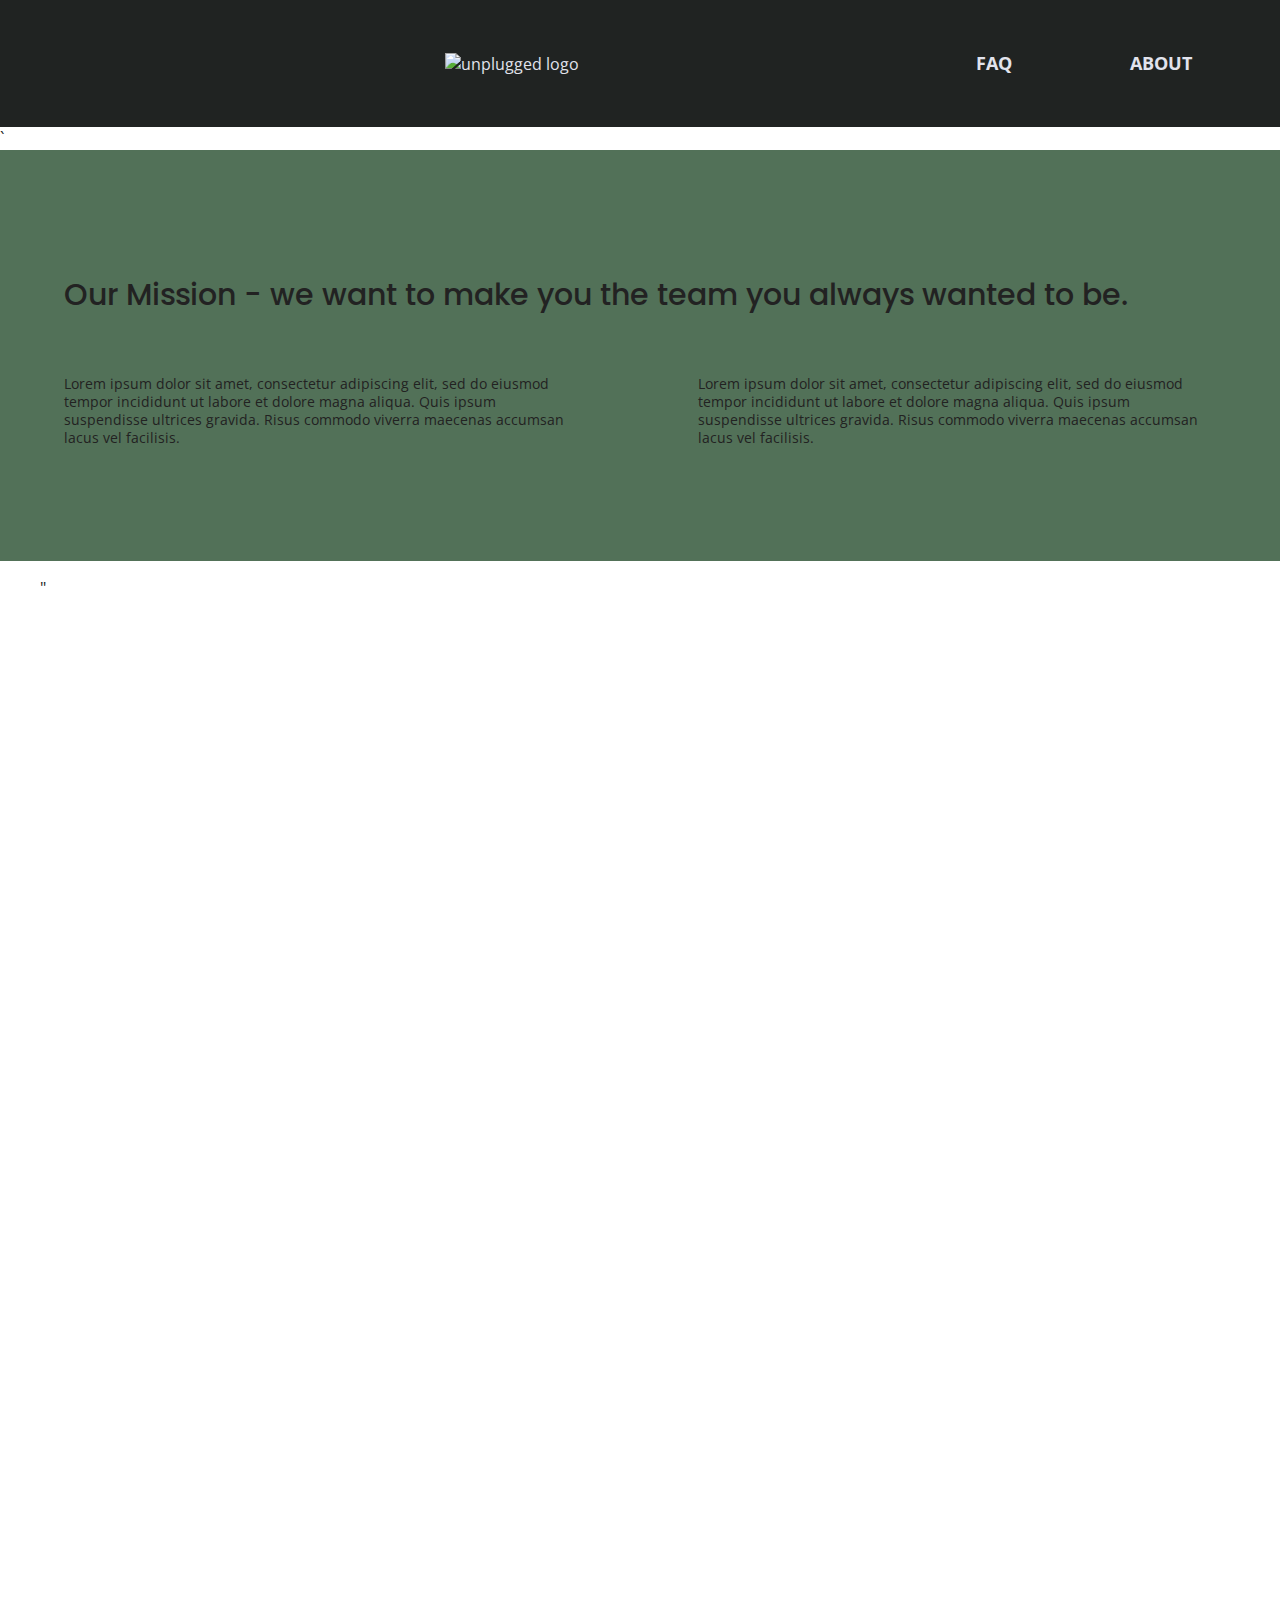
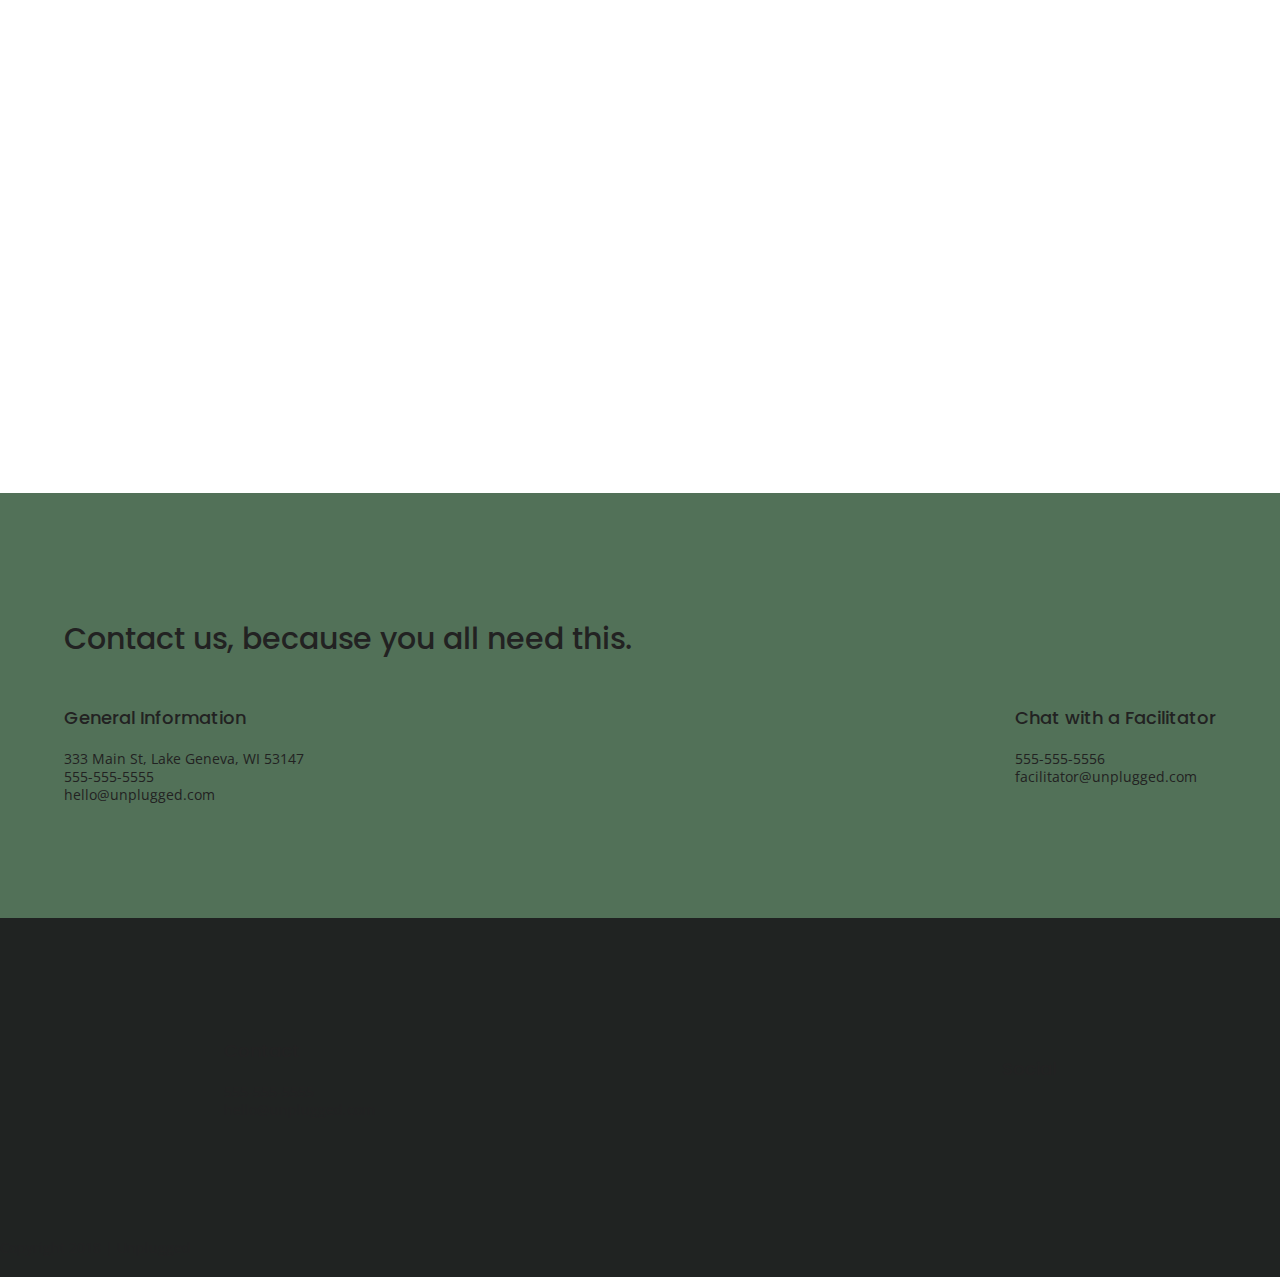
==== commit 53a53607: "Map responsive" ====
--- a/about/index.html
+++ b/about/index.html
@@ -66,7 +66,9 @@
 
     <section class="map">
       <figure>
-        <iframe src ="https://www.google.com/maps/embed?pb=!1m18!1m12!1m3!1d234021.91647960935!2d58.28442957868235!3d23.583076631043497!2m3!1f0!2f0!3f0!3m2!1i1024!2i768!4f13.1!3m3!1m2!1s0x3e91f8b69d8b1475%3A0x386888c47a5d0099!2sRoyal%20Opera%20House%20Muscat!5e0!3m2!1sen!2som!4v1642397507877!5m2!1sen!2som" width="600" height="450" style="border:0;" allowfullscreen="" loading="lazy"></iframe>"
+      <div class= "map-container">
+       <iframe src ="https://www.google.com/maps/embed?pb=!1m18!1m12!1m3!1d234021.91647960935!2d58.28442957868235!3d23.583076631043497!2m3!1f0!2f0!3f0!3m2!1i1024!2i768!4f13.1!3m3!1m2!1s0x3e91f8b69d8b1475%3A0x386888c47a5d0099!2sRoyal%20Opera%20House%20Muscat!5e0!3m2!1sen!2som!4v1642397507877!5m2!1sen!2som" width="600" height="450" style="border:0;" allowfullscreen="" loading="lazy"></iframe>"
+     </div>
       </figure>
     </section>
     <section class="contact-section">
@@ -119,13 +121,14 @@
             </p>
           </div>
         </div>
-      </div> <!-- footer content ends -->
+        </div>
+      <!-- footer content ends -->
     </div>
-    <!--footer content-wrapper ends-->
-    <div class="copyright">
-      <p>Copyright 2018 | Unplugged</p>
-    </div>
-  </footer>
+  <!--footer content-wrapper ends-->
+  <div class="copyright">
+    <p>Copyright 2018 | Unplugged</p>
+  </div>
+</footer>
 
   <script src="../js/vendor/modernizr-3.6.0.min.js"></script>
   <script src="https://code.jquery.com/jquery-3.3.1.min.js" integrity="sha256-FgpCb/KJQlLNfOu91ta32o/NMZxltwRo8QtmkMRdAu8="
--- a/css/main.css
+++ b/css/main.css
@@ -339,10 +339,10 @@
 contact-content p {
   margin: 0;
 }
-.map figure {
+.map-container {
   width: 100%;
   height: 0; 
-  padding-bottom: 85%q; 
+  padding-bottom: 125%;
   overflow: hidden;
   position: relative;
 }
@@ -353,7 +353,7 @@
   position: absolute; 
   top: 0; 
   left: 0; 
-
+}
 /* ==========================================================================
    FAQ Page
    ========================================================================== */
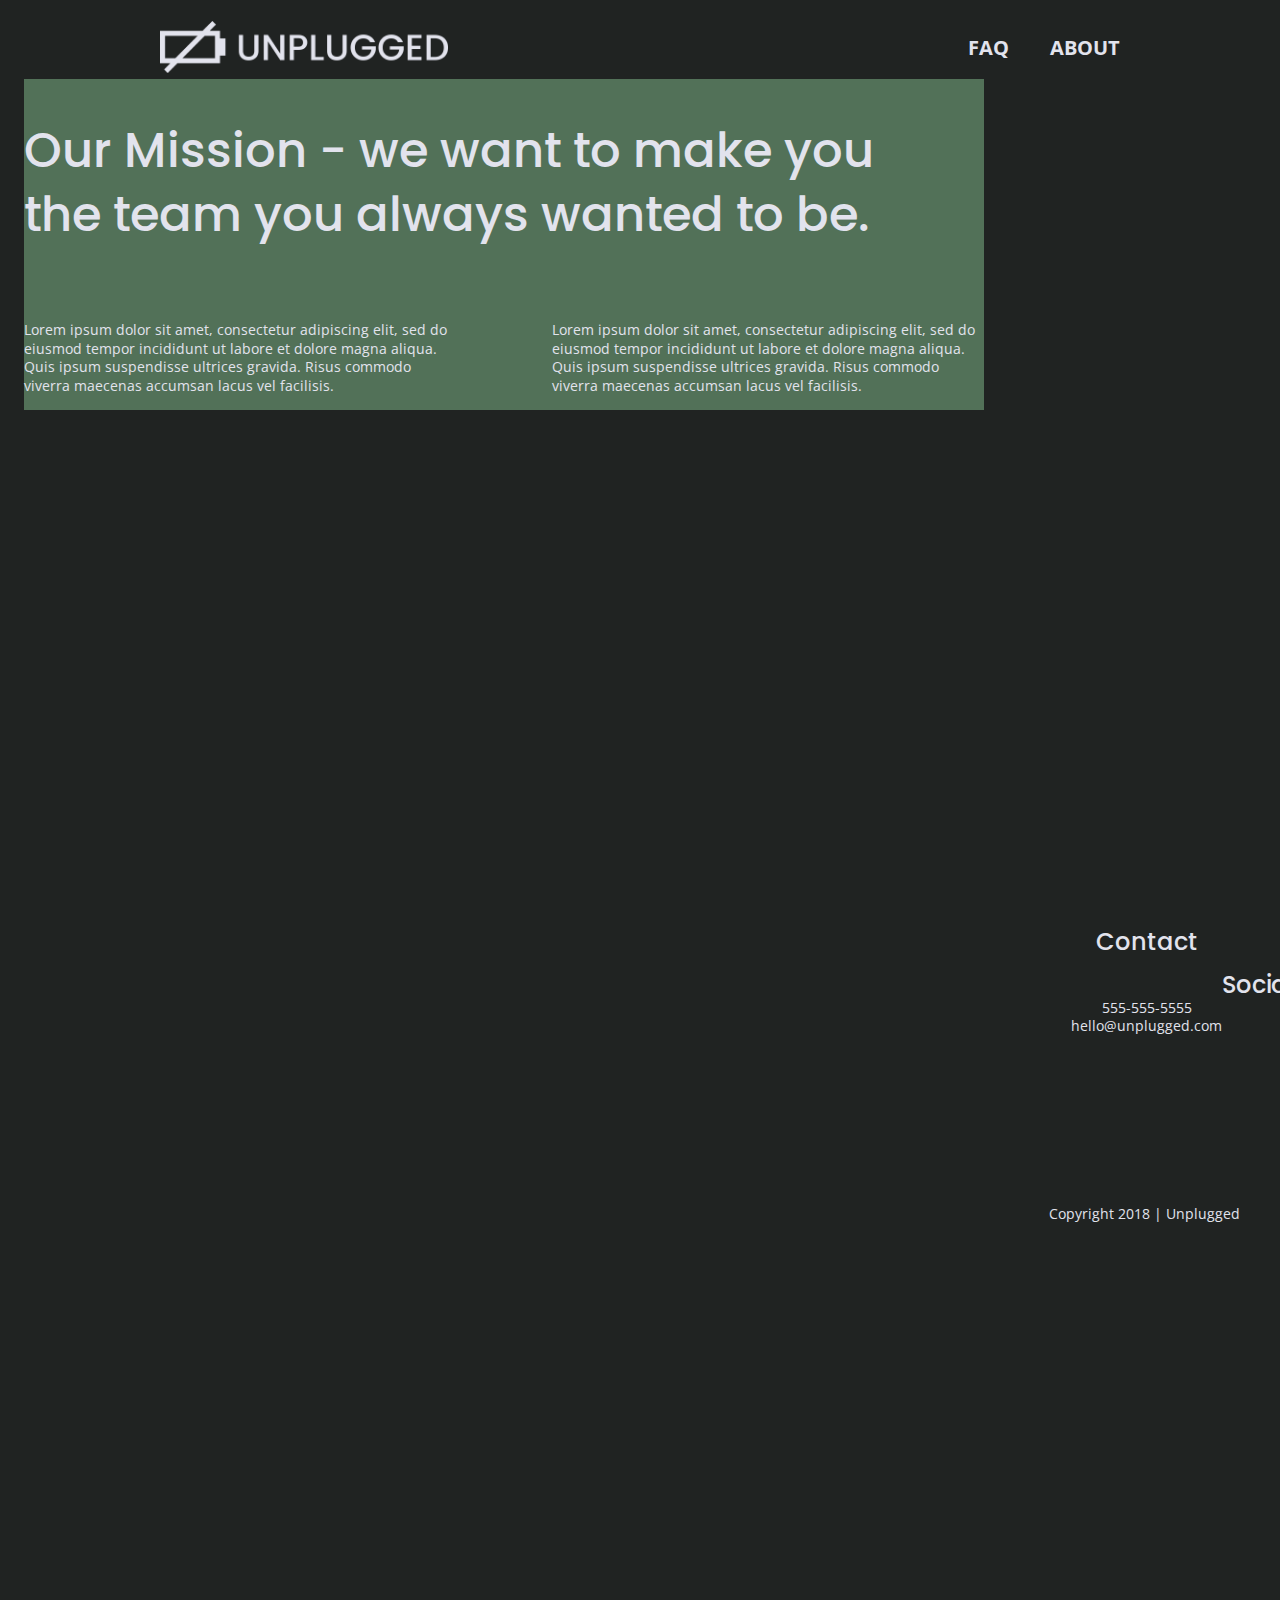
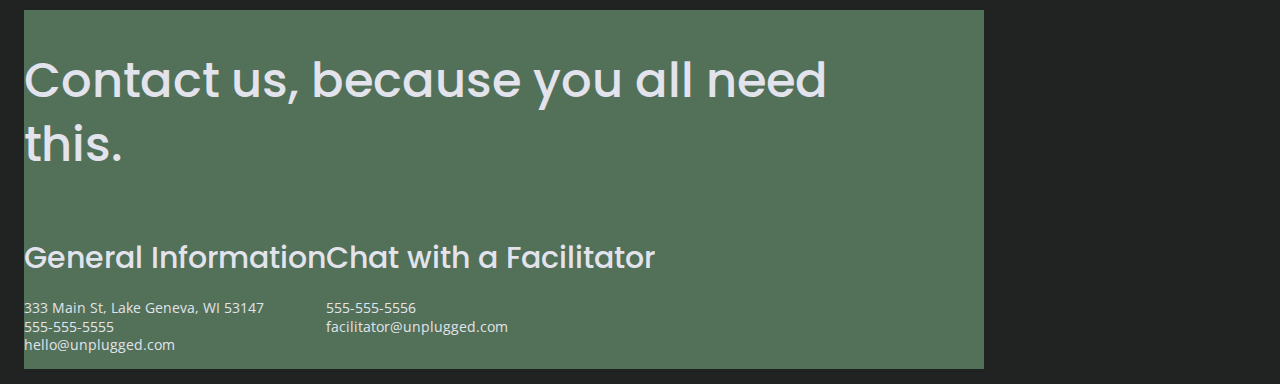
==== commit d5b32424: "icons" ====
--- a/about/index.html
+++ b/about/index.html
@@ -3,19 +3,18 @@
 
 <head>
   <meta charset="utf-8">
-  <title>Unplugged Retreat</title>
+  <meta http-equiv="x-ua-compatible" content="ie=edge">
+  <title>Unplugged Retreat | About</title>
   <meta name="description" content="">
-  <meta name="viewport" content="width=device-width, initial-scale=1">
-
-  <meta property="og:title" content="">
-  <meta property="og:type" content="">
-  <meta property="og:url" content="">
-  <meta property="og:image" content="">
+  <meta name="viewport" content="width=device-width, initial-scale=1, shrink-to-fit=no">
 
   <link rel="manifest" href="../site.webmanifest">
-  <link rel="apple-touch-icon" href="icon.png">
+  <link rel="apple-touch-icon" href="../icon.png">
   <!-- Place favicon.ico in the root directory -->
+  <!-- Google Fonts -->
   <link href="https://fonts.googleapis.com/css?family=Open+Sans:400,700|Poppins:500,700" rel="stylesheet">
+  <!-- FontAwesome CDN version 5.5 -->
+  <link rel="stylesheet" href="https://use.fontawesome.com/releases/v5.5.0/css/all.css">
   <link rel="stylesheet" href="../css/normalize.css">
   <link rel="stylesheet" href="../css/main.css">
 </head>
@@ -36,41 +35,35 @@
       <div class="header-divider"></div>
       <nav>
         <ul>
-          <li><a href="../faq/index.html" target="_blank">FAQ</a></li>
+          <li><a href="../faq/index.html">FAQ</a></li>
           <li><a href="index.html">About</a></li>
         </ul>
       </nav>
     </div>
-  </header>
-`
+  </head>
 
-<main>
-
-    <section class="mission">
+  <main>
+   <section class="mission">
       <div class="content-wrapper">
         <h2>Our Mission - we want to make you the team you always wanted to be.</h2>
         <div class="mission-content">
           <p>
-            Lorem ipsum dolor sit amet, consectetur adipiscing elit, sed do eiusmod tempor incididunt ut labore et
-            dolore magna aliqua. Quis ipsum suspendisse ultrices gravida. Risus commodo viverra maecenas accumsan lacus
-            vel facilisis.
+            Lorem ipsum dolor sit amet, consectetur adipiscing elit, sed do eiusmod tempor incididunt ut labore et dolore magna aliqua. Quis ipsum suspendisse ultrices gravida. Risus commodo viverra maecenas accumsan lacus vel facilisis.
           </p>
           <p>
-            Lorem ipsum dolor sit amet, consectetur adipiscing elit, sed do eiusmod tempor incididunt ut labore et
-            dolore magna aliqua. Quis ipsum suspendisse ultrices gravida. Risus commodo viverra maecenas accumsan lacus
-            vel facilisis.
+            Lorem ipsum dolor sit amet, consectetur adipiscing elit, sed do eiusmod tempor incididunt ut labore et dolore magna aliqua. Quis ipsum suspendisse ultrices gravida. Risus commodo viverra maecenas accumsan lacus vel facilisis.
           </p>
         </div>
-      </div> <!-- mission content wrapper ends -->
-    </section> <!-- contact-info -->
-
+      </div>
+      <!-- mission content wrapper ends -->
+    </section>
+    <!-- contact-info -->
+    
     <section class="map">
       <figure>
-      <div class= "map-container">
-       <iframe src ="https://www.google.com/maps/embed?pb=!1m18!1m12!1m3!1d234021.91647960935!2d58.28442957868235!3d23.583076631043497!2m3!1f0!2f0!3f0!3m2!1i1024!2i768!4f13.1!3m3!1m2!1s0x3e91f8b69d8b1475%3A0x386888c47a5d0099!2sRoyal%20Opera%20House%20Muscat!5e0!3m2!1sen!2som!4v1642397507877!5m2!1sen!2som" width="600" height="450" style="border:0;" allowfullscreen="" loading="lazy"></iframe>"
-     </div>
-      </figure>
+        <iframe src="https://www.google.com/maps/embed?pb=!1m18!1m12!1m3!1d14621.692851244225!2d58.470525728392204!3d23.625010154419435!2m3!1f0!2f0!3f0!3m2!1i1024!2i768!4f13.1!3m3!1m2!1s0x3e91f8a4bd7d535f%3A0xc731540e0d42387f!2sQurum%20Beach!5e0!3m2!1sen!2som!4v1643207057152!5m2!1sen!2som" width="600" height="450" style="border:0;" allowfullscreen="" loading="lazy"></iframe>
     </section>
+
     <section class="contact-section">
       <div class="content-wrapper">
         <h2>Contact us, because you all need this.</h2>
@@ -90,10 +83,13 @@
               facilitator@unplugged.com
             </p>
           </div>
-        </address> <!-- contact-content div ends -->
-      </div> <!-- contact content wrapper ends -->
+        </address> 
+        <!-- contact-content div ends -->
+      </div> 
+      <!-- contact content wrapper ends -->
     </section>
-  </main> <!-- main wrapper -->
+  </main> 
+  <!-- main wrapper -->
 
   <footer>
     <div class="content-wrapper">
--- a/css/main.css
+++ b/css/main.css
@@ -11,693 +11,868 @@
    Base styles: opinionated defaults
    ========================================================================== */
 
-html {
-  color: #222;
-  font-size: 1em;
-  line-height: 1.4;
-}
-
-/*
- * Remove text-shadow in selection highlight:
- * https://twitter.com/miketaylr/status/12228805301
- *
- * Vendor-prefixed and regular ::selection selectors cannot be combined:
- * https://stackoverflow.com/a/16982510/7133471
- *
- * Customize the background color to match your design.
- */
-
-::-moz-selection {
-  background: #b3d4fc;
-  text-shadow: none;
-}
-
-::selection {
-  background: #b3d4fc;
-  text-shadow: none;
-}
-
-/*
- * A better looking default horizontal rule
- */
-
-hr {
-  display: block;
-  height: 1px;
-  border: 0;
-  border-top: 1px solid #ccc;
-  margin: 1em 0;
-  padding: 0;
-}
-
-/*
- * Remove the gap between audio, canvas, iframes,
- * images, videos and the bottom of their containers:
- * https://github.com/h5bp/html5-boilerplate/issues/440
- */
-
-audio,
-canvas,
-iframe,
-img,
-svg,
-video {
-  vertical-align: middle;
-}
-
-/*
- * Remove default fieldset styles.
- */
-
-fieldset {
-  border: 0;
-  margin: 0;
-  padding: 0;
-}
-
-/*
- * Allow only vertical resizing of textareas.
- */
-
-textarea {
-  resize: vertical;
-}
-
-/* ==========================================================================
-   Author's custom styles
+   html {
+    color: #222;
+    font-size: 1em;
+    line-height: 1.4;
+  }
+  
+  /*
+   * Remove text-shadow in selection highlight:
+   * https://twitter.com/miketaylr/status/12228805301
+   *
+   * Vendor-prefixed and regular ::selection selectors cannot be combined:
+   * https://stackoverflow.com/a/16982510/7133471
+   *
+   * Customize the background color to match your design.
+   */
+  
+  ::-moz-selection {
+    background: #b3d4fc;
+    text-shadow: none;
+  }
+  
+  ::selection {
+    background: #b3d4fc;
+    text-shadow: none;
+  }
+  
+  /*
+   * A better looking default horizontal rule
+   */
+  
+  hr {
+    display: block;
+    height: 1px;
+    border: 0;
+    border-top: 1px solid #ccc;
+    margin: 1em 0;
+    padding: 0;
+  }
+  
+  /*
+   * Remove the gap between audio, canvas, iframes,
+   * images, videos and the bottom of their containers:
+   * https://github.com/h5bp/html5-boilerplate/issues/440
+   */
+  
+  audio,
+  canvas,
+  iframe,
+  img,
+  svg,
+  video {
+    vertical-align: middle;
+  }
+  
+  /*
+   * Remove default fieldset styles.
+   */
+  
+  fieldset {
+    border: 0;
+    margin: 0;
+    padding: 0;
+  }
+  
+  /*
+   * Allow only vertical resizing of textareas.
+   */
+  
+  textarea {
+    resize: vertical;
+  }
+  /*
+  ==========================================================================
+   Browser Upgrade Prompt
    ========================================================================== */
 
-   /* General Styles */
-    
-   html {
-     font-size: 16px;
-   }
-    
-   body {
-
-    font-family: 'Open Sans', sans-serif;
-    font-size: 1em;
-   }
-    
-   ul, 
-   ol {
-     list-style-type:none;
-    
-   }
-    
-   a {
-
+.browserupgrade {
+  margin: 0.2em 0;
+  background: #ccc;
+  color: #000;
+  padding: 0.2em 0;
+}
+
+/* 
+  
+  /* ==========================================================================
+     Author's custom styles
+     ========================================================================== */
+  
+     /* General Styles */
+      
+     html {
+       font-size: 16px;
+     }
+      
+     body {
+        font-size: 1em;
+        font-family: 'Open Sans', sans-serif;
+        color: #e2e3ed;
+        text-align: left;
+     }
+      
+     ul, 
+     ol {
+       list-style-type:none;
+     }
+      
+     a {
+  
+      color: #e2e3ed;
+      text-decoration: none;
+
+     }
+      
+     h2 {
+  
+       font-family: 'Poppins' , sans-serif;
+       font-weight: 500;
+       font-size: 1.875em;
+     }
+      
+     h3, 
+     h4 {
+      font-weight: 500;
+      font-family: 'Poppins' , sans-serif;
+      font-size: 1.125em;
+      margin: 20px 0;
+  
+     }
+      
+     p {
+      font-size: 0.875em;
+      line-height: 1.285;
+    }
+    img {
+      width: 100%;
+    }
+
+    figure {
+      margin:0;
+    }
+      
+    address {
+     font-style: normal;
+    }
+     
+    .content-wrapper {
+      width: 90%;
+      margin: 50px 0;
+    }
+    
+     /* Base Header -Footer Styles */
+
+
+  header,
+  footer {
+    display: flex;
+    justify-content: center;
+    align-items: center;
+    flex-flow: row wrap;
+    background-color: #202322;
+  }
+  header{
+    padding: 15px 0;
+  }
+  
+  header .content-wrapper {
+    display: flex;
+    justify-content: center;
+    align-items: center;
+    flex-flow: row wrap;
+    margin: 0;
+  }
+  header figure {
+    width: 60%;
+    display: flex;
+    justify-content: center;
+    align-items: center;
+    flex-flow: row wrap;
+  }
+  
+   .header-divider {
+     background: #3a3a3a;
+     width:100%;
+     height:1px ;
+     margin: 10px 0 20px 0;
+  
+  }
+  header nav {
+    display: flex;
+    justify-content: space-around;
+    align-items: center;
+    flex-flow: row wrap;
+    width:60%;
+    font-size: 1.125em;
+    font-weight: 700;
+    text-transform: uppercase;
+  }
+  
+  header nav ul {
+    display: flex;
+    justify-content: space-around;
+    width: 100%;
+  }
+
+  header nav ul li{
+    font-size: 1.125em;
+  }
+  
+  footer {
+    flex-direction: column;
+    text-align: center;
+  }
+  
+  footer p {
+    margin: 0;
+  }
+  
+  footer .content-wrapper {
+    width: 55%;
+    margin: 50px 0;
+  }
+  
+  footer .contact {
+    margin-bottom: 50px;
+  }
+  
+  footer .social-icons {
+    display: flex;
+    justify-content: space-around;
+    align-items: center;
+  }
+  
+  footer .social-icons p {
+    display: flex;
+    justify-content: center;
+    align-items: center;
+  }
+  footer .copyright {
+    margin: 20px 0;
+  }
+  
+  /* Mobile Styles - Homepage */
+  
+  /* Hero Area */
+  
+  .hero-area {
+    background: url('../img/unplugged-retreat.jpg');
+    background-size: cover;
+    background-position:center;
+    min-height: 500px;
+    display: flex;
+    justify-content: center;
+    flex-flow: row wrap;
+  }
+  
+  .hero-area h1 {
+    font-size: 2.25em;
+    font-family: 'Poppins', Helvetica, Arial, sans-serif; 
+    font-weight: 500; 
+    line-height: 1.2; 
+  }
+
+  
+  /* Aside */
+
+  
+  aside {
+    display: flex;
+    justify-content: center;
+    align-items: center;
+    flex-flow: row wrap;
+    background-color:#527158; 
+  }
+  aside .form {
+    margin-top: 30px;
+  }
+   
+  input[type=text] {
+    box-sizing: border-box;
+    width: 100%;
+    color: #2a423a;
+    font-style: italic;
+    padding: 1em;
+  }
+   
+  input[type=button] {
+    width: 100%;
+    padding: 20px 0;
+    margin-top: 20px;
+    background-color: #2a423a;
+    font-family: 'Poppins', Helvetica, Arial, sans-serif;
+    font-weight: 500;
+    font-size: 1.125em;
     color: #e2e3ed;
-    text-decoration: none;
-    
-   }
-    
-   h2 {
-
-     font-family: 'Poppins' , sans-serif;
-     font-weight: 500;
-     font-size: 1.875em;
-   }
-    
-   h3, 
-   h4 {
-    font-weight: 500;
-    font-family: 'Poppins' , sans-serif;
+    border: none;
+    text-align: center;
+    text-transform: uppercase;
+  }
+  /*Features */
+  
+  
+  .features {
+    background: url('../img/unplugged-retreat-features.jpg');
+    background-size: cover;
+    background-position: center;
+    display: flex;
+    justify-content: center;
+    flex-flow: row wrap;
+  }
+  
+  .features h2 {
+    margin-bottom: 60px;
+  }
+  
+  .features article {
+    width: 63%;
+    margin: 30px 0;
+  }
+  .features .features-items {
+    display: flex;
+    justify-content: center;
+    align-items: center;
+    flex-flow: row wrap;
+  }
+
+  .features i{
+    font-size: 3.75em;
+    margin-bottom: 40px;
+  }
+  .features p {
+    margin: 0;
+    text-align: center;
+  }
+  /* Reviews */
+  
+  .reviews {
+    display: flex;
+    justify-content: center;
+    flex-flow: row wrap;
+    background-color: #2a423a;
+  }
+  .reviews h2 {
+    margin-bottom: 40px;
+    line-height: 1;
+  }
+  
+  .reviews h3 {
+    width: 55%;
+    margin: 20px 0;
+  }
+  
+  /* ==========================================================================
+     About Page
+     ========================================================================== */
+  
+  .mission {
+    display: flex;
+    justify-content: center;
+    align-items: center;
+    flex-flow: row wrap;
+    background-color: #527158;
+  }
+  .map figure {
+    width:100%;
+    height: 0;
+    padding-bottom:125%;
+    overflow: hidden;
+    position: relative;
+  }
+
+  .map iframe {
+    width: 100%;
+    height: 100%;
+    position: absolute; 
+    top: 0; 
+    left: 0; 
+  }
+
+  .contact-section {
+    display: flex;
+    justify-content: center;
+    align-items: center;
+    flex-flow: row wrap;
+    background-color: #527158;
+  }
+  contact-content p {
+    margin: 0;
+  }
+  
+  /*FAQ Page */
+  
+  .faq {
+    display: flex;
+    justify-content: center;
+    align-items: center;
+    flex-flow: row wrap;
+    background-color: #527158;
+  }
+  
+  .faq .content-wrapper {
+    margin: 50px 0 0 0;
+    display: flex;
+    justify-content: center;
+    align-items: center;
+    flex-flow: row wrap;
+  }
+  
+  .faq h2 {
+    margin-bottom: 40px;
+    line-height: 1;
+  }
+  
+  .faq-content {
+    margin-bottom: 50px;
+  }
+  .faq-content h4{
+    line-height: 1.333;
+  }
+  
+  /* ==========================================================================
+     Helper classes
+     ========================================================================== */
+  
+  /*
+   * Hide visually and from screen readers
+   */
+  
+  .hidden,
+  [hidden] {
+    display: none !important;
+  }
+  
+  /*
+   * Hide only visually, but have it available for screen readers:
+   * https://snook.ca/archives/html_and_css/hiding-content-for-accessibility
+   *
+   * 1. For long content, line feeds are not interpreted as spaces and small width
+   *    causes content to wrap 1 word per line:
+   *    https://medium.com/@jessebeach/beware-smushed-off-screen-accessible-text-5952a4c2cbfe
+   */
+  
+  .sr-only {
+    border: 0;
+    clip: rect(0, 0, 0, 0);
+    height: 1px;
+    margin: -1px;
+    overflow: hidden;
+    padding: 0;
+    position: absolute;
+    white-space: nowrap;
+    width: 1px;
+    /* 1 */
+  }
+  
+  /*
+   * Extends the .sr-only class to allow the element
+   * to be focusable when navigated to via the keyboard:
+   * https://www.drupal.org/node/897638
+   */
+  
+  .sr-only.focusable:active,
+  .sr-only.focusable:focus {
+    clip: auto;
+    height: auto;
+    margin: 0;
+    overflow: visible;
+    position: static;
+    white-space: inherit;
+    width: auto;
+  }
+  
+  /*
+   * Hide visually and from screen readers, but maintain layout
+   */
+  
+  .invisible {
+    visibility: hidden;
+  }
+  
+  /*
+   * Clearfix: contain floats
+   *
+   * For modern browsers
+   * 1. The space content is one way to avoid an Opera bug when the
+   *    `contenteditable` attribute is included anywhere else in the document.
+   *    Otherwise it causes space to appear at the top and bottom of elements
+   *    that receive the `clearfix` class.
+   * 2. The use of `table` rather than `block` is only necessary if using
+   *    `:before` to contain the top-margins of child elements.
+   */
+  
+  .clearfix::before,
+  .clearfix::after {
+    content: " ";
+    display: table;
+  }
+  
+  .clearfix::after {
+    clear: both;
+  }
+  
+  
+  /* ==========================================================================
+     EXAMPLE Media Queries for Responsive Design.
+     These examples override the primary ('mobile first') styles.
+     Modify as content requires.
+     ========================================================================== */
+  
+  @media only screen and (min-width: 768px ){
+    /* Tablet styles here */
+
+/* General styles */
+.content-wrapper {
+  max-width: 640px;
+  margin: 100px 0;
+}
+    
+h2 {
+  font-size: 2.25em;
+  line-height: 1.333;
+}
+
+h3 {
+    font-size: 1.5em;
+    line-height: 1.25;
+    }
+
+    /* Header */
+     
+   
+      header {
+        justify-content: space-around;
+        padding: 33px 0;
+   
+      }
+   
+      header .content-wrapper {
+          width:100%;
+          justify-content: space-between;
+      }
+      header figure{
+        width:30%;
+      }
+   
+      header nav {
+          width: 20%;
+      }
+   
+      header nav ul {
+        justify-content: space-between;
+   
+      }
+   
+      .header-divider {
+          display: none;
+      }
+      /*  Hero Area */
+    .hero-area{
+      min-height: 600px;
+     }
+
+     .hero-area h1{
+       font-size: 3em;
+       line-height: 1;
+       margin:0;
+     }
+
+
+       /* Aside */
+
+
+       aside .content-wrapper {
+        margin: 50px 0;
+        display: flex;
+        justify-content: space-between;
+        flex-flow: row wrap;
+      }
+    
+      aside .content-wrapper .form-description,
+      aside .content-wrapper .form {
+        width: 40%;
+        margin: 0;
+      }
+    
+      /* Features */
+
+      .features h2{
+        margin-bottom: 20px;
+      }
+      .features article {
+        display: flex;
+        justify-content: center;
+        align-items: center;
+        flex-flow: column wrap;
+        flex-basis: 50%;
+      }
+      
+      .features .features-item-description {
+        width: 62%;
+      }
+    
+      /* Reviews */
+
+      .reviews article {
+        display: flex;
+        justify-content: space-between;
+      }
+      .reviews h2{
+        width: 85%;
+      }
+      
+      .reviews article figure
+      .reviews article div {
+        width: 49%;
+      }
+
+      .reviews h3
+    {
+      width:75%;
+      margin: 0;
+    }
+      /* Footer */
+
+      footer .content-wrapper {
+        width: 65%;
+        margin: 100px 0;
+      }
+    
+      footer .footer-content {
+        display: flex;
+        justify-content: space-between;
+        align-items: center;
+        flex-direction: row;
+      }
+
+      footer.contact{
+        margin-bottom: 0;
+      }
+      footer h4{
+        font-size: 1.5em;
+        margin-bottom: 40px;
+      }
+    
+      footer p{
+        line-height: 1.285;
+      }
+  
+  
+      footer .copyright {
+        width: 100%;
+      }
+  
+      /* =====================================================================
+       About Page
+       =======================================================================*/
+    
+      .mission-content {
+        display: flex;
+        justify-content: space-between;
+        align-items: center;
+        padding-top: 20px;
+      }
+  
+      .mission-content p {
+        width: 45% ;
+      }
+    
+      .contact-section .content-wrapper h2 {
+        width: 80%;
+      }
+    
+      .contact-content {
+        display: flex;
+        justify-content: space-between;
+        align-items: flex-start;
+      }
+      .contact-content h4{
+        font-size: 1.5em;
+
+      }
+    
+      /* ==========================================================================
+       FAQ Page
+       ========================================================================== */
+    
+      .faq .content-wrapper {
+        justify-content: space-between;
+      }
+    
+      .faq-content {
+        flex-basis: 45%;
+      }
+    
+      .faq h2 {
+        width: 100%;
+      }
+  
+    .faq h4,
+    .faq p {
+        font-size: .875em;
+        line-height: 1.125;
+    }
+  @media only screen and (min-width: 1200px){
+
+    /*Desktop styles here*/
+    header{
+      padding:15px 0;
+}
+.content-wrapper{
+  max-width: 960px;
+
+}
+h2 {
+  font-size: 2.25em;
+  }
+    
+h3, h4{
+  font-size: 1.875em;
+
+}
+p{
+  font-size: 1,125em;
+  line-height: 1.333;
+}
+/*Hero*/
+.hero-area h1{
+  font-size: 3.75em;
+  width:80%;
+}
+/* Aside */
+aside .content-wrapper{
+  justify-content: space-around;
+}
+aside .content-wrapper .form-description,
+aside .content-wrapper .form {
+  width: 30%;
+}
+.form-description p{
+  font-size: 1.125;
+}
+/*Features*/
+
+.features h2{
+  width: 90%;
+
+}
+.features article{
+  flex-basis: 33%;
+}
+/*Reviews*/
+
+.reviews h2{
+  padding-bottom:50px;
+}
+.reviews article div {
+
+  width:42%;
+}
+
+footer h4 {
+  font-size: 1.875;
+}
+
+/*About Page*/
+
+.mission h2,
+  .contact-section .content-wrapper h2 {
+      width: 95%;
+      font-size: 3em;
+  }
+
+  .contact-content h4 {
+    font-size: 1.875em;
+  }
+
+/*FAQ Page*/
+.faq h2 {
+  width: 100%;
+  font-size: 3em;
+}
+  
+.faq h4,
+.faq p {
     font-size: 1.125em;
-    margin: 20px 0;
-
-   }
-    
-   p {
-    font-size: 0.875em;
-    line-height: 1.285;
-  }
-    
-  address {
-   font-style: normal;
-  }
-   
-  .content-wrapper {
-    width: 90%;
-    margin: 50px 0;
-  }
-  
-   /*------------------Base Header -Footer Styles------------------*/
-header,
-footer {
-  display: flex;
-  justify-content: center;
-  align-items: center;
-  flex-flow: row wrap;
-  background-color: #202322;
-}
-header{
-  padding: 15px 0;
-}
-
-header .content-wrapper {
-  display: flex;
-  justify-content: center;
-  align-items: center;
-  flex-flow: row wrap;
-  margin: 0;
-}
-header figure {
-  width: 60%;
-  display: flex;
-  justify-content: center;
-  align-items: center;
-  flex-flow: row wrap;
-}
-
- .header-divider {
-   background: #3a3a3a;
-   width:100%;
-   height:1px ;
-   margin: 10px 0 20px 0;
-
-}
-header nav {
-  display: flex;
-  justify-content: space-around;
-  align-items: center;
-  flex-flow: row wrap;
-  width:60%;
-  font-size: 1.125em;
-  font-weight: 700;
-  text-transform: uppercase;
-}
-
-header nav ul {
-  display: flex;
-  justify-content: space-around;
-  width: 100%;
-}
-
-footer {
-  flex-direction: column;
-}
-
-footer p {
-  margin: 0;
-}
-
-footer .content-wrapper {
-  width: 55%;
-  margin: 50px 0;
-}
-
-footer .contact {
-  margin-bottom: 50px;
-}
-
-footer .social-icons {
-  display: flex;
-  justify-content: space-around;
-  align-items: center;
-}
-
-footer .social-icons p {
-  display: flex;
-  justify-content: center;
-  align-items: center;
-}
-footer .copyright {
-  margin: 20px 0;
-}
-* -------------------- Mobile Styles Homepage -------------------- */
-
-/* Hero Area */
-
-.hero-area {
-  display: flex;
-  justify-content:center;
-  flex-flow:row wrap;
-}
-
-/* Aside */
-
-aside {
-  display: flex;
-  justify-content: center;
-  align-items: center;
-  flex-flow: row wrap;
-  background-color:#527158; 
-}
-aside .form {
-  margin-top: 30px;
-}
- 
-input[type=text] {
-  box-sizing: border-box;
-  width: 100%;
-  color: #2a423a;
-  font-style: italic;
-  padding: 1em;
-}
- 
-input[type=button] {
-  width: 100%;
-  padding: 20px 0;
-  margin-top: 20px;
-  background-color: #2a423a;
-  font-family: 'Poppins', Helvetica, Arial, sans-serif;
-  font-weight: 500;
-  font-size: 1.125em;
-  color: #e2e3ed;
-  border: none;
-  text-align: center;
-  text-transform: uppercase;
-}
-/* Features */
-
-
-.features {
-  background: url('../img/unplugged-retreat-features.jpg');
-  background-size: cover;
-  background-position: center;
-  display: flex;
-  justify-content: center;
-  flex-flow: row wrap;
-}
-
-.features h2 {
-  margin-bottom: 60px;
-}
-
-.features article {
-  width: 63%;
-  margin: 30px 0;
-}
-.features .features-items {
-  display: flex;
-  justify-content: center;
-  align-items: center;
-  flex-flow: row wrap;
-}
-.features p {
-  margin: 0;
-  text-align: center;
-}
-/* Reviews */
-
-.reviews {
-  display: flex;
-  justify-content: center;
-  flex-flow: row wrap;
-  background-color: #2a423a;
-}
-.reviews h2 {
-  margin-bottom: 40px;
-  line-height: 1;
-}
-
-.reviews h3 {
-  width: 55%;
-  margin: 20px 0;
-}
-
-/* ==========================================================================
-   About Page
-   ========================================================================== */
-
-.mission {
-  display: flex;
-  justify-content: center;
-  align-items: center;
-  flex-flow: row wrap;
-  background-color: #527158;
-}
-
-.contact-section {
-  display: flex;
-  justify-content: center;
-  align-items: center;
-  flex-flow: row wrap;
-  background-color: #527158;
-}
-contact-content p {
-  margin: 0;
-}
-.map-container {
-  width: 100%;
-  height: 0; 
-  padding-bottom: 125%;
-  overflow: hidden;
-  position: relative;
-}
-
-.map iframe {
-  width: 100%;
-  height: 100%;
-  position: absolute; 
-  top: 0; 
-  left: 0; 
-}
-/* ==========================================================================
-   FAQ Page
-   ========================================================================== */
-
-.faq {
-  display: flex;
-  justify-content: center;
-  align-items: center;
-  flex-flow: row wrap;
-  background-color: #527158;
-}
-
-.faq .content-wrapper {
-  margin: 50px 0 0 0;
-  display: flex;
-  justify-content: center;
-  align-items: center;
-  flex-flow: row wrap;
-}
-
-.faq h2 {
-  margin-bottom: 40px;
-  line-height: 1;
-}
-
-.faq-content {
-  margin-bottom: 50px;
-}
-.faq-content h4{
-  line-height: 1.333;
-}
-
-/* ==========================================================================
-   Helper classes
-   ========================================================================== */
-
-/*
- * Hide visually and from screen readers
- */
-
-.hidden,
-[hidden] {
-  display: none !important;
-}
-
-/*
- * Hide only visually, but have it available for screen readers:
- * https://snook.ca/archives/html_and_css/hiding-content-for-accessibility
- *
- * 1. For long content, line feeds are not interpreted as spaces and small width
- *    causes content to wrap 1 word per line:
- *    https://medium.com/@jessebeach/beware-smushed-off-screen-accessible-text-5952a4c2cbfe
- */
-
-.sr-only {
-  border: 0;
-  clip: rect(0, 0, 0, 0);
-  height: 1px;
-  margin: -1px;
-  overflow: hidden;
-  padding: 0;
-  position: absolute;
-  white-space: nowrap;
-  width: 1px;
-  /* 1 */
-}
-
-/*
- * Extends the .sr-only class to allow the element
- * to be focusable when navigated to via the keyboard:
- * https://www.drupal.org/node/897638
- */
-
-.sr-only.focusable:active,
-.sr-only.focusable:focus {
-  clip: auto;
-  height: auto;
-  margin: 0;
-  overflow: visible;
-  position: static;
-  white-space: inherit;
-  width: auto;
-}
-
-/*
- * Hide visually and from screen readers, but maintain layout
- */
-
-.invisible {
-  visibility: hidden;
-}
-
-/*
- * Clearfix: contain floats
- *
- * For modern browsers
- * 1. The space content is one way to avoid an Opera bug when the
- *    `contenteditable` attribute is included anywhere else in the document.
- *    Otherwise it causes space to appear at the top and bottom of elements
- *    that receive the `clearfix` class.
- * 2. The use of `table` rather than `block` is only necessary if using
- *    `:before` to contain the top-margins of child elements.
- */
-
-.clearfix::before,
-.clearfix::after {
-  content: " ";
-  display: table;
-}
-
-.clearfix::after {
-  clear: both;
-}
-
-
-/* ==========================================================================
-   EXAMPLE Media Queries for Responsive Design.
-   These examples override the primary ('mobile first') styles.
-   Modify as content requires.
-   ========================================================================== */
-
-@media only screen and (min-width: 768px ){
-  /* Tablet styles here */
-  .content-wrapper {
-    max-width: 640 px;
-    margin:100px 0;
-  }
-  /* Header */
-   
-    /* Header */
- 
-    header {
-      justify-content: space-around;
-      padding: 33px 0;
- 
-    }
- 
-    header .content-wrapper {
-        width:100%;
-    }
- 
-    header nav {
-        width: 20%;
-    }
- 
-    header nav ul {
-      justify-content: space-between;
- 
-    }
- 
-    .header-divider {
-        display: none;
-    }
- 
-    /* Hero Area */
- 
-     /* Aside */
-     aside .content-wrapper {
-      margin: 50px 0;
-      display: flex;
-      justify-content: space-between;
-      flex-flow: row wrap;
-    }
-  
-    aside .content-wrapper .form-description,
-    aside .content-wrapper .form {
-      width: 40%;
-      margin: 0;
-    }
-  
-    /* Features */
-    .features article {
-      display: flex;
-      justify-content: center;
-      align-items: center;
-      flex-flow: column wrap;
-      flex-basis: 50%;
-    }
-    
-    .features .features-item-description {
-      width: 50%;
-    }
-  
-    /* Reviews */
-    .reviews article {
-      display: flex;
-      justify-content: space-between;
-    }
-  
-    .reviews article div {
-      width: 49%;
-    }
-  
-    /* Footer */
-    footer .content-wrapper {
-      width: 65%;
-      margin: 100px 0;
-    }
-  
-    .footer-content {
-      display: flex;
-      justify-content: space-between;
-      align-items: center;
-    }
-  
-    footer .contact {
-      margin-bottom: 0;
-    }
-
-    footer .copyright {
-      width: 100%;
-    }
-
-    /* =====================================================================
-     About Page
-     =======================================================================*/
-  
-    .mission-content {
-      display: flex;
-      justify-content: space-between;
-      align-items: center;
-      padding-top: 20px;
-    }
-
-    .mission-content p {
-      width: 45% ;
-    }
-  
-    .contact-section .content-wrapper h2 {
-      width: 80%;
-    }
-  
-    .contact-content {
-      display: flex;
-      justify-content: space-between;
-      align-items: flex-start;
-    }
-  
-    /* ==========================================================================
-     FAQ Page
+    line-height: 1;
+}
+  
+  /* ==========================================================================
+     Print styles.
+     Inlined to avoid the additional HTTP request:
+     https://www.phpied.com/delay-loading-your-print-css/
      ========================================================================== */
   
-    .faq .content-wrapper {
-      justify-content: space-between;
-    }
-  
-    .faq-content {
-      flex-basis: 45%;
-    }
-  
-    .faq h2 {
-      width: 100%;
-    }
-
-  .faq h4,
-  .faq p {
-      font-size: .875em;
-      line-height: 1.125;
-  }
-}
-  
-
-@media print,
-(-webkit-min-device-pixel-ratio: 1.25),
-(min-resolution: 1.25dppx),
-(min-resolution: 120dpi) {
-  /* Style adjustments for high resolution devices */
-}
-
-/* 
-}
-
-/* ==========================================================================
-   Print styles.
-   Inlined to avoid the additional HTTP request:
-   https://www.phpied.com/delay-loading-your-print-css/
-   ========================================================================== */
-
-@media print {
-  *,
-  *::before,
-  *::after {
-    background: #fff !important;
-    color: #000 !important;
-    /* Black prints faster */
-    box-shadow: none !important;
-    text-shadow: none !important;
-  }
-
-  a,
-  a:visited {
-    text-decoration: underline;
-  }
-
-  a[href]::after {
-    content: " (" attr(href) ")";
-  }
-
-  abbr[title]::after {
-    content: " (" attr(title) ")";
-  }
-
-  /*
-   * Don't show links that are fragment identifiers,
-   * or use the `javascript:` pseudo protocol
-   */
-  a[href^="#"]::after,
-  a[href^="javascript:"]::after {
-    content: "";
-  }
-
-  pre {
-    white-space: pre-wrap !important;
-  }
-
-  pre,
-  blockquote {
-    border: 1px solid #999;
-    page-break-inside: avoid;
-  }
-
-  /*
-   * Printing Tables:
-   * https://web.archive.org/web/20180815150934/http://css-discuss.incutio.com/wiki/Printing_Tables
-   */
-  thead {
-    display: table-header-group;
-  }
-
-  tr,
-  img {
-    page-break-inside: avoid;
-  }
-
-  p,
-  h2,
-  h3 {
-    orphans: 3;
-    widows: 3;
-  }
-
-  h2,
-  h3 {
-    page-break-after: avoid;
-  }
-
-}+     @media print {
+      *,
+      *:before,
+      *:after {
+        background: transparent !important;
+        color: #000 !important;
+        /* Black prints faster */
+        -webkit-box-shadow: none !important;
+        box-shadow: none !important;
+        text-shadow: none !important;
+      }
+  
+    a,
+    a:visited {
+      text-decoration: underline;
+    }
+  
+    a[href]::after {
+      content: " (" attr(href) ")";
+    }
+  
+    abbr[title]::after {
+      content: " (" attr(title) ")";
+    }
+  
+    /*
+     * Don't show links that are fragment identifiers,
+     * or use the `javascript:` pseudo protocol
+     */
+    a[href^="#"]::after,
+    a[href^="javascript:"]::after {
+      content: "";
+    }
+  
+    pre {
+      white-space: pre-wrap !important;
+    }
+  
+    pre,
+    blockquote {
+      border: 1px solid #999;
+      page-break-inside: avoid;
+    }
+  
+    /*
+     * Printing Tables:
+     * https://web.archive.org/web/20180815150934/http://css-discuss.incutio.com/wiki/Printing_Tables
+     */
+    thead {
+      display: table-header-group;
+    }
+  
+    tr,
+    img {
+      page-break-inside: avoid;
+    }
+  
+    p,
+    h2,
+    h3 {
+      orphans: 3;
+      widows: 3;
+    }
+  
+    h2,
+    h3 {
+      page-break-after: avoid;
+    }
+     
+  
+  }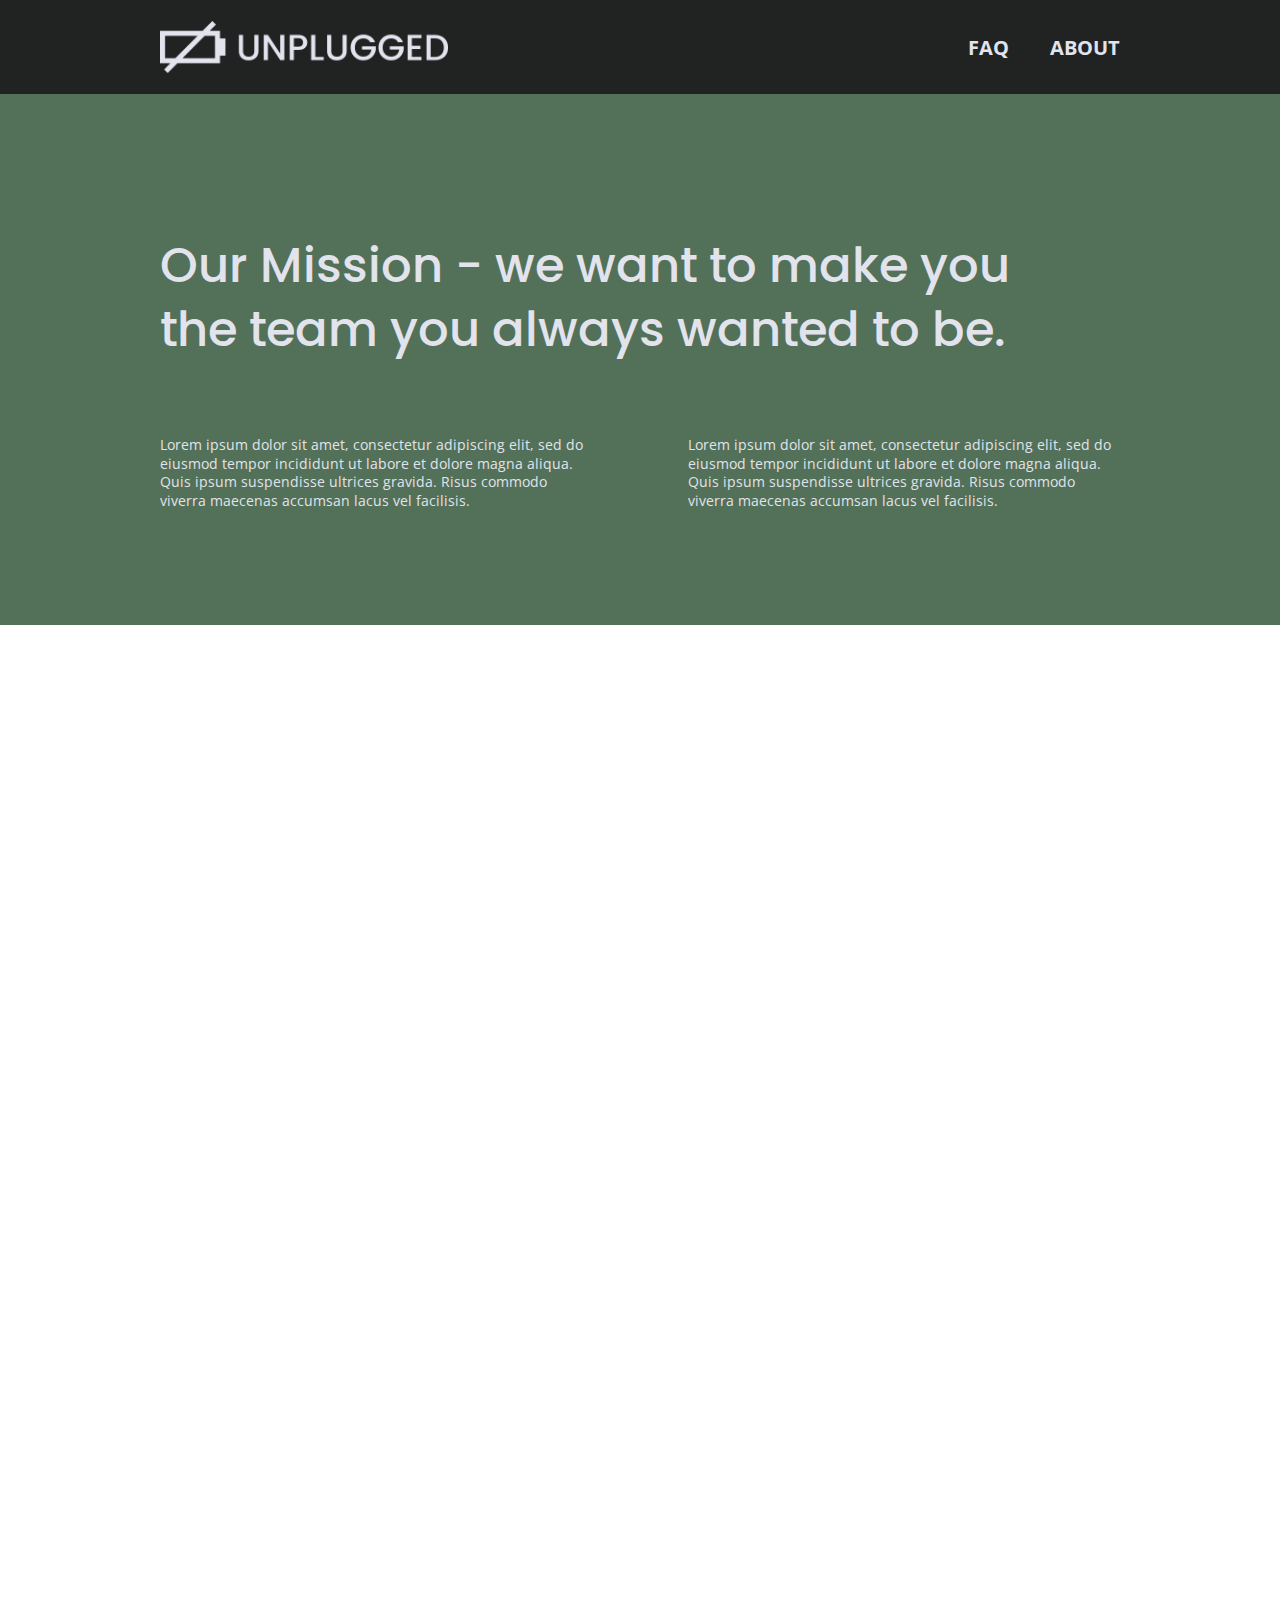
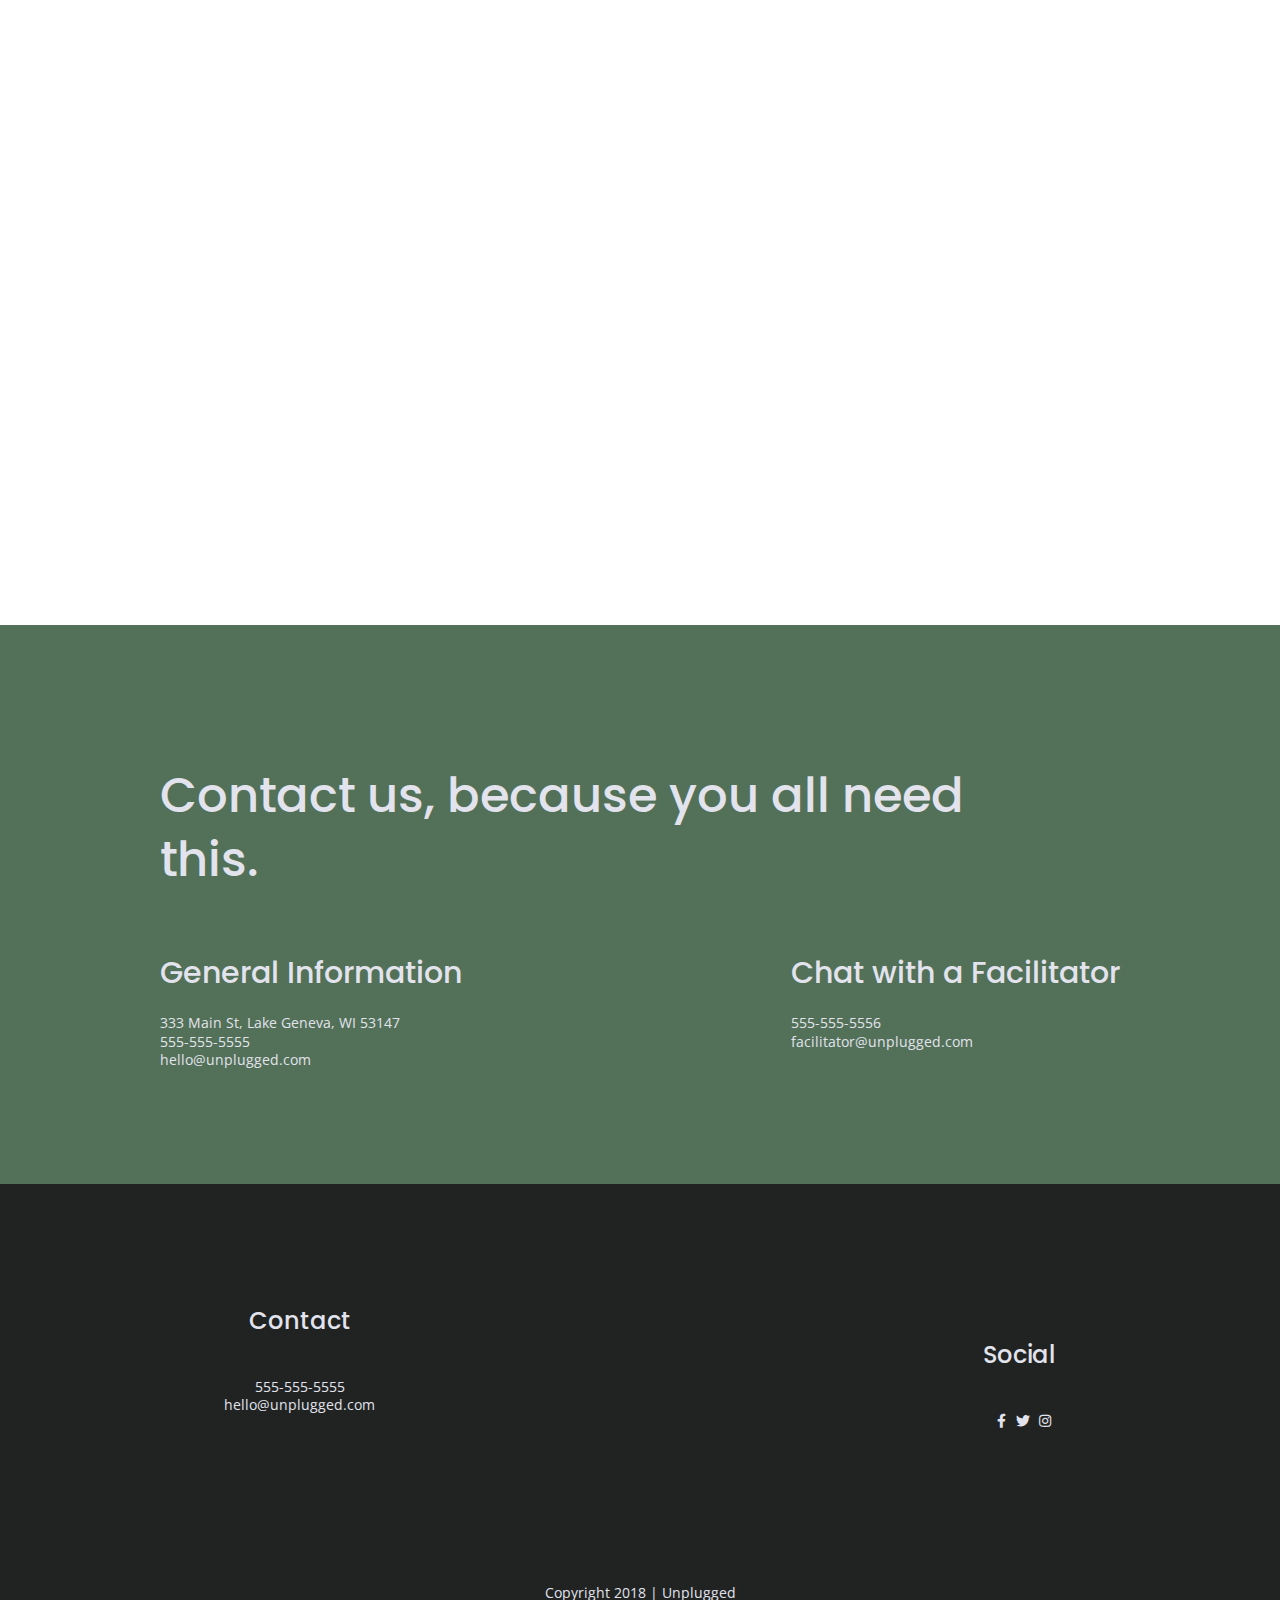
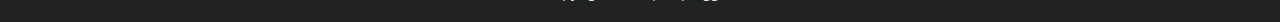
==== commit f71843ba: "social icons" ====
--- a/about/index.html
+++ b/about/index.html
@@ -28,7 +28,7 @@
   <header>
     <div class="content-wrapper">
       <figure>
-        <a href="../index.html">
+        <a href="../homepage/index.html">
           <img src="../img/unpluggedlogo.png" alt="unplugged logo">
         </a>
       </figure>
@@ -40,7 +40,8 @@
         </ul>
       </nav>
     </div>
-  </head>
+  </header>
+  
 
   <main>
    <section class="mission">
@@ -61,7 +62,7 @@
     
     <section class="map">
       <figure>
-        <iframe src="https://www.google.com/maps/embed?pb=!1m18!1m12!1m3!1d14621.692851244225!2d58.470525728392204!3d23.625010154419435!2m3!1f0!2f0!3f0!3m2!1i1024!2i768!4f13.1!3m3!1m2!1s0x3e91f8a4bd7d535f%3A0xc731540e0d42387f!2sQurum%20Beach!5e0!3m2!1sen!2som!4v1643207057152!5m2!1sen!2som" width="600" height="450" style="border:0;" allowfullscreen="" loading="lazy"></iframe>
+        <iframe src="https://www.google.com/maps/embed?pb=!1m18!1m12!1m3!1d14621.692851244225!2d58.470525728392204!3d23.625010154419435!2m3!1f0!2f0!3f0!3m2!1i1024!2i768!4f13.1!3m3!1m2!1s0x3e91f8a4bd7d535f%3A0xc731540e0d42387f!2sQurum%20Beach!5e0!3m2!1sen!2som!4v1643207057152!5m2!1sen!2som" width="600" height="450" frameborder = "0" style="border:0" allowfullscreen ></iframe>
     </section>
 
     <section class="contact-section">
@@ -105,15 +106,20 @@
         </div>
         <div class="social">
           <h4>Social</h4>
-          <div class="social-icons">
+            <div class="social-icons">
+              <p>
+              </p>
             <p>
-              <a href="https://www.facebook.com/Skillcrush/" target="_blank"></a>
+              <a href="https://www.facebook.com/Skillcrush/" target="_blank">
+                <i class="fab fa-facebook-f"></i></a>
             </p>
             <p>
-              <a href="https://twitter.com/Skillcrush" target="_blank"></a>
+              <a href="https://twitter.com/Skillcrush" target="_blank">
+                <i class="fab fa-twitter"></i></a>
             </p>
             <p>
-              <a href="https://www.instagram.com/skillcrush/" target="_blank"></a>
+              <a href="https://www.instagram.com/skillcrush/" target="_blank">
+                <i class="fab fa-instagram"></i></a>
             </p>
           </div>
         </div>
--- a/css/main.css
+++ b/css/main.css
@@ -524,6 +524,7 @@
     /* Tablet styles here */
 
 /* General styles */
+
 .content-wrapper {
   max-width: 640px;
   margin: 100px 0;
@@ -569,6 +570,7 @@
           display: none;
       }
       /*  Hero Area */
+
     .hero-area{
       min-height: 600px;
      }
@@ -687,6 +689,7 @@
         display: flex;
         justify-content: space-between;
         align-items: flex-start;
+
       }
       .contact-content h4{
         font-size: 1.5em;
@@ -717,6 +720,7 @@
   @media only screen and (min-width: 1200px){
 
     /*Desktop styles here*/
+   
     header{
       padding:15px 0;
 }
@@ -875,4 +879,4 @@
     }
      
   
-  }+  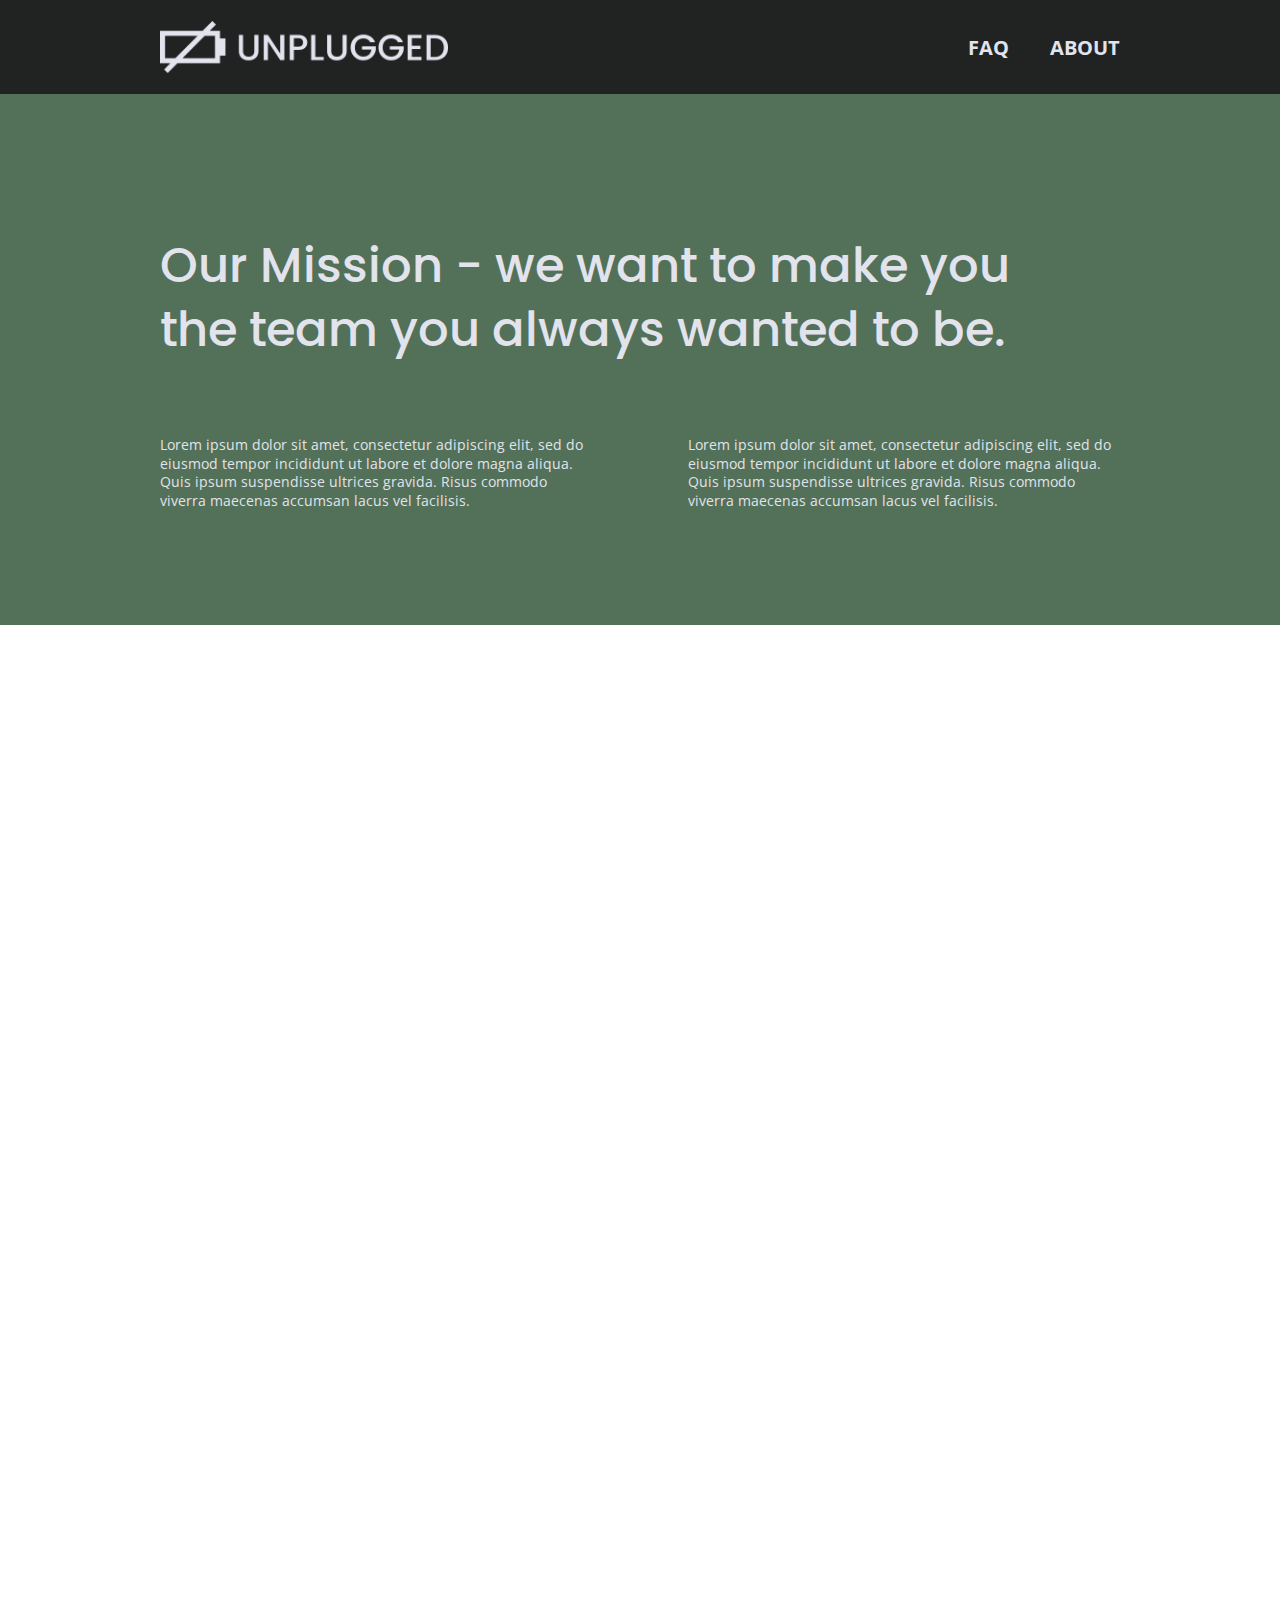
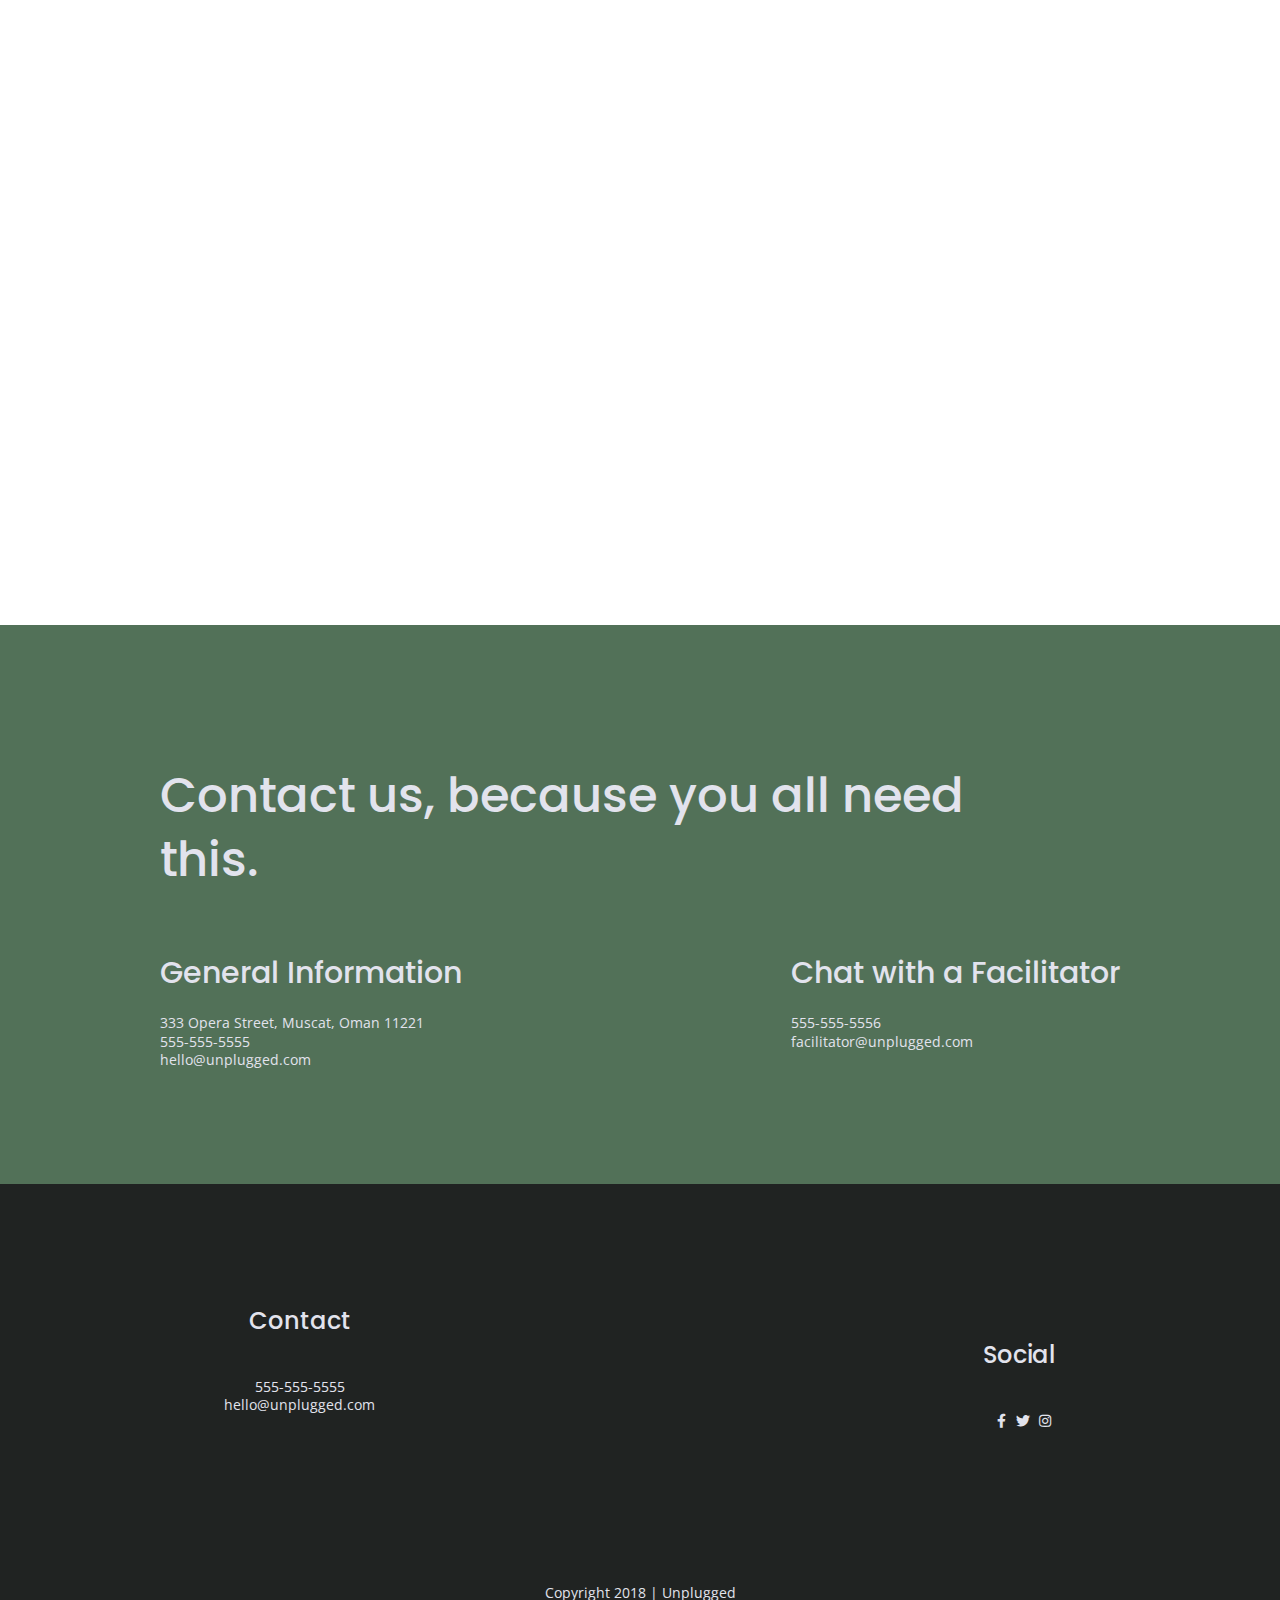
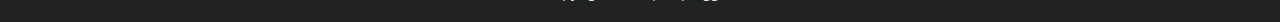
==== commit 8861da9e: "general information" ====
--- a/about/index.html
+++ b/about/index.html
@@ -72,7 +72,7 @@
           <div>
             <h4>General Information</h4>
             <p>
-              333 Main St, Lake Geneva, WI 53147<br>
+              333 Opera Street, Muscat, Oman 11221<br>
               555-555-5555<br>
               hello@unplugged.com
             </p>
